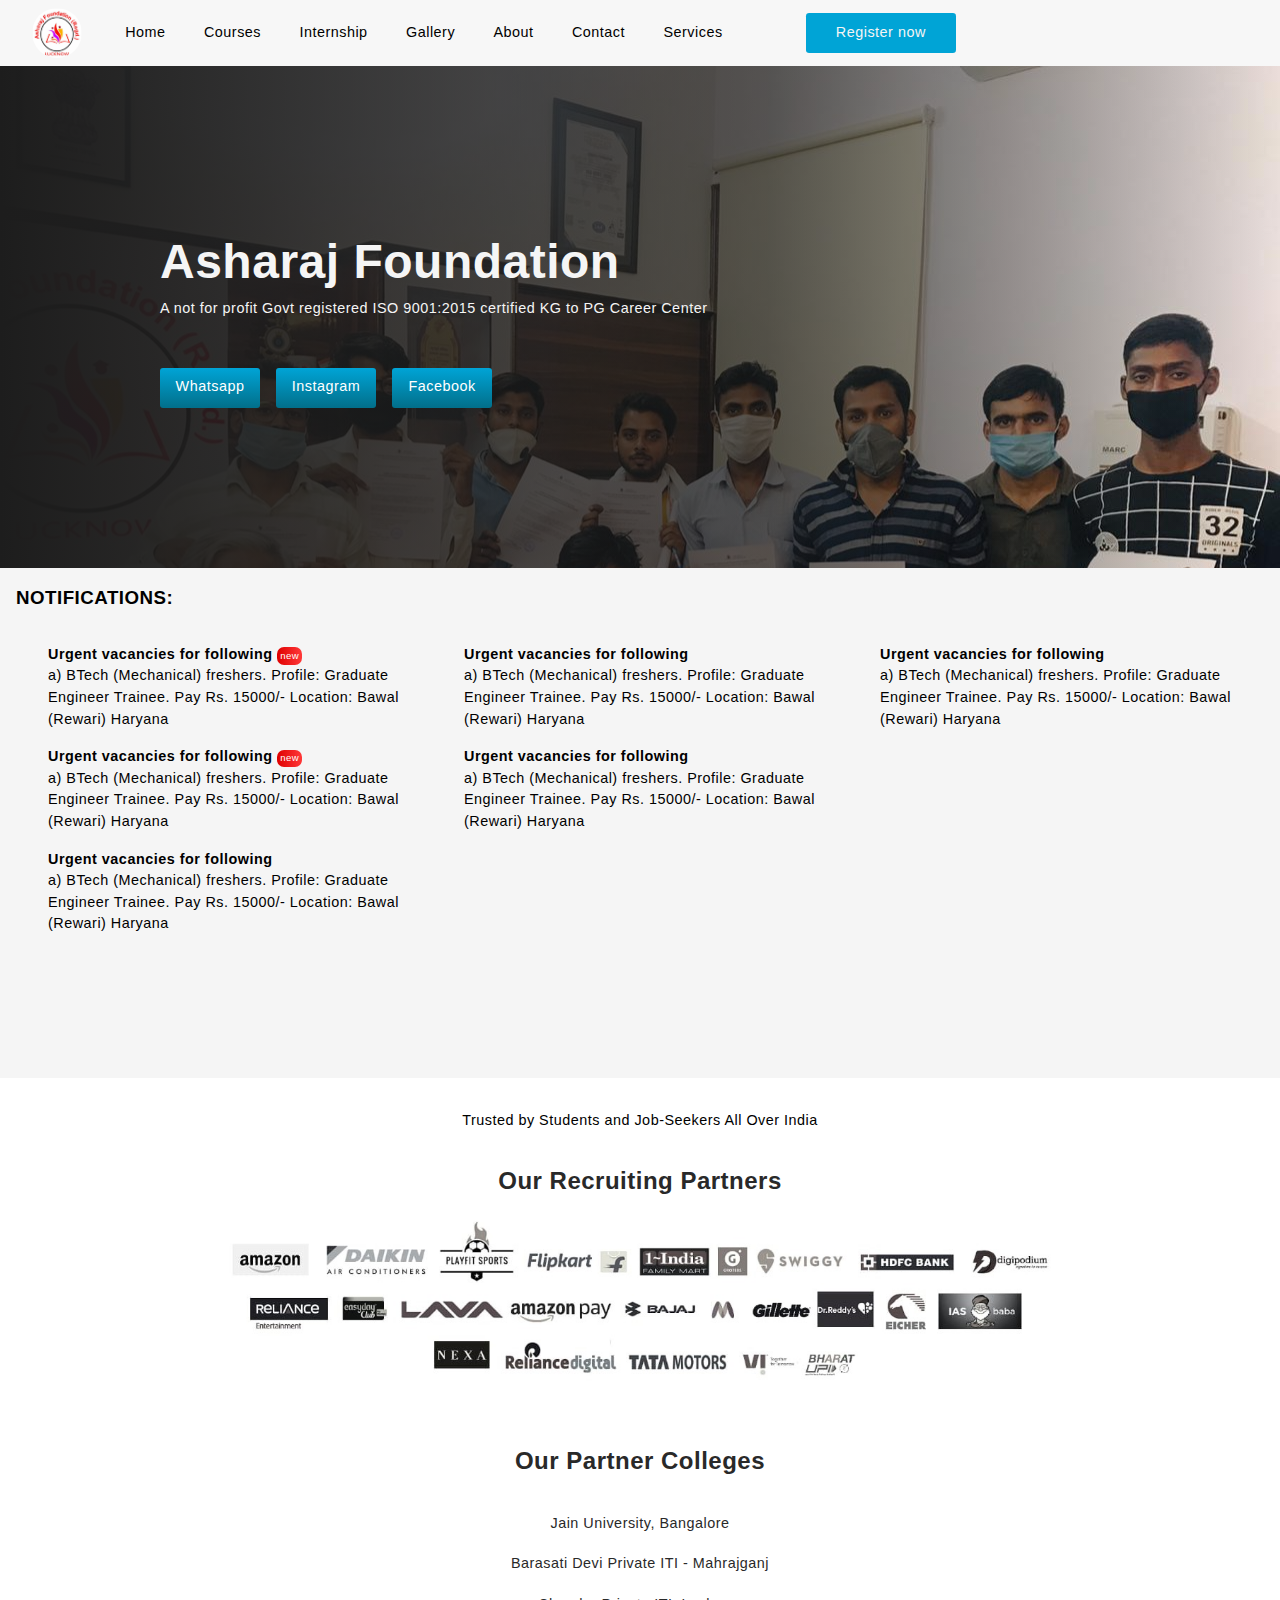
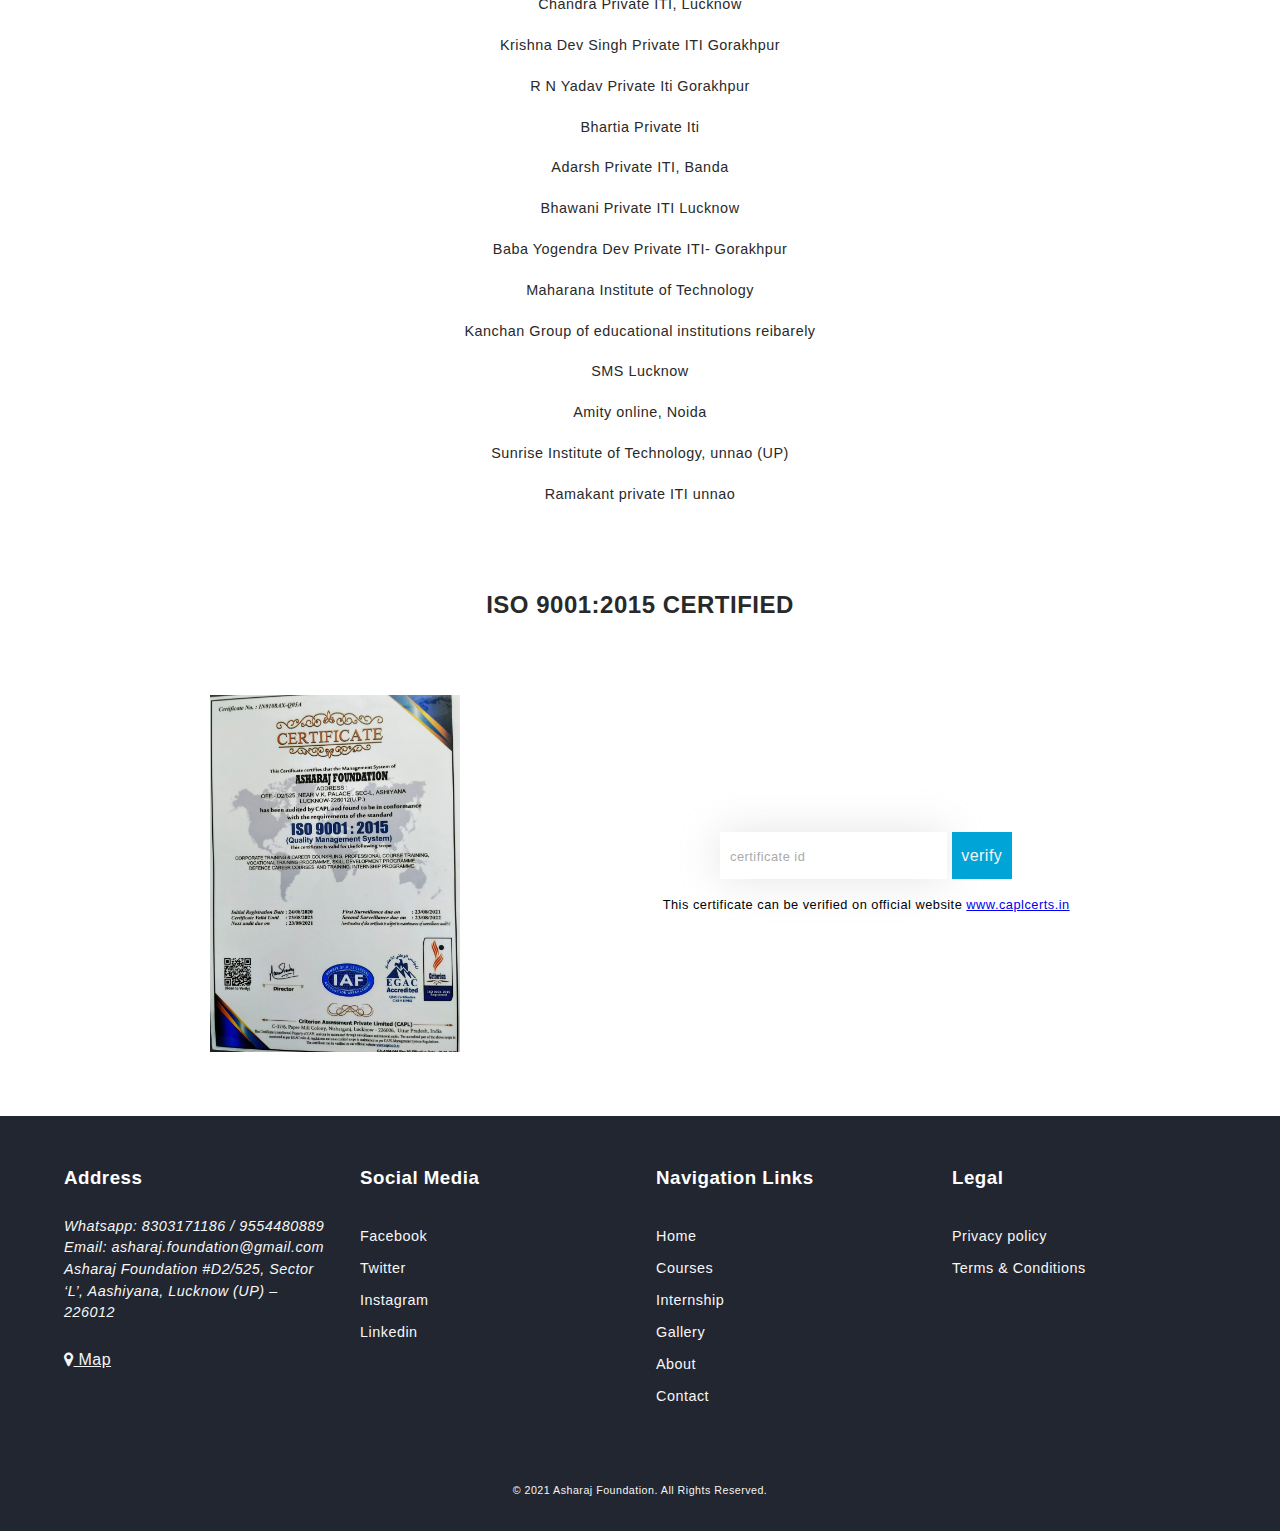
==== index.html @ 5488f3f4 "removed base href" ====
<!DOCTYPE html>
<html lang="en">
<head>
    <meta charset="UTF-8">
    <meta http-equiv="X-UA-Compatible" content="IE=edge">
    <meta name="viewport" content="width=device-width, initial-scale=1.0">
     <!-- <base href="/"> -->
    <link rel="icon" href="./img/redlogo.jpg">
    <link rel="stylesheet" href="https://cdnjs.cloudflare.com/ajax/libs/font-awesome/4.7.0/css/font-awesome.min.css">
    <link href="https://unpkg.com/aos@2.3.1/dist/aos.css" rel="stylesheet">
  
    <link href="./css/navbar.css" rel="stylesheet" type="text/css">
    <link href="./css/style.css" rel="stylesheet" type="text/css">

    <title>Asharaj Foundation | Home</title>
</head>
<body>
    <!-- header start -->
    <header>
        <section class="nav">
            <img src="./img/redlogo.jpg" width="50" height="50">
            <div id="nav">
                <button><a href="#" class="active nav-link" >Home</a></button>
                <button><a href="courses.html" class="nav-link">Courses</a></button>
                <button><a href="internship.html" class="nav-link">Internship</a></button>
                <button><a href="./gallery.html" class="nav-link">Gallery</a></button>
                <button><a href="./about.html" class="nav-link">About</a></button>
                <button><a href="./contact.html" class="nav-link">Contact</a></button>
                <button class="dropdown">
                    <a class="drop nav-link" href="#" >Services
                    <div class="dropCont">
                        <ul>
                            <li class="subDrop">AFCI
                               <ul class="subDropCont">
                                   <li>Sainik school coaching </li>
                                   <li>RIMC coaching</li>
                                   <li>All board coachings from 1 <sup>st</sup> to 12 <sup>th</sup> class</li>
                                   <li>Army/Navy/Air force coaching</li>
                                   <li>NDA/10+2 B. Tech/ IIT JEE coaching</li>
                                   <li>AFMC/NEET coaching</li>
                                   <li>AFCAT/SSB coaching</li>
                                   <li>CDS coaching</li>
                                   <li>competitive coaching</li>
                                   <li>Computer coaching</li>
                               </ul>
                            </li> 
                            <li class="subDrop">DHES
                                <!-- content goes here -->
                                <ul class="subDropCont">
                                    <li>Admission to ITI/Diploma in engineering courses</li>
                                    <li>Admission to UG courses</li>
                                    <li>Admission to PG program</li>
                                    <li>Online degree courses</li>
                                    <li>Distance learning courses</li>
                                    <li>Courses for working professionals</li>
                                   
                                </ul>
     
                            </li>
                            <li class="subDrop">CTPI
                                <!-- content goes here -->
                                <ul class="subDropCont">
                                   <li>High end technology courses for placement</li>
                                   <li>Summer training/winter training</li>
                                   <li>Internship opportunities</li>
                                   <li>Placement Training </li>
                                   <li>Career profiling</li>
                                   <li>Placement interviews</li>
                                   <li>Communication skills</li>
                                   <li>Soft skills training</li>
                                   
                                </ul>
                            </li>
                        </ul>
                        <!-- <button><a href="#">AFCI</a></button>
                        <button><a href="#">AFCI</a></button>
                        <button><a href="#">AFCI</a></button> -->
                    </div>
                   </a>
                
                </button>

               </ul>



            </div>

            <button class="regBtn" id="myBtn">Register now</button>
    
        </section>        
    </header>
    <!-- header end -->
   <!-- main section starts -->
    <main>
        <section class="heroSec">
            <div class="heroSecCont">
                <h1>Asharaj Foundation</h1>
                <p>A not for profit Govt registered ISO 9001:2015 certified KG to PG Career Center</p><br><br>
                <div class="socialBtn">
                    <button><a href="#">Whatsapp</a></button>
                    <button><a href="#">Instagram</a></button>
                    <button><a href="#">Facebook</a></button>
                </div>
            </div>
        </section>

      <section class="notif">
        <h3>NOTIFICATIONS:</h3>
        <section class="notifCon">
            <div class="col1">
                <div>
                    <h4>Urgent vacancies for following <button class="newUpdate">new</button></h4>
                    <p>a) BTech (Mechanical) freshers. Profile: Graduate Engineer Trainee. Pay Rs. 15000/- Location: Bawal (Rewari) Haryana</p>
                </div>
                <div>
                    <h4>Urgent vacancies for following <button class="newUpdate">new</button></h4>
                    <p>a) BTech (Mechanical) freshers. Profile: Graduate Engineer Trainee. Pay Rs. 15000/- Location: Bawal (Rewari) Haryana</p>
                </div>
                <div>
                    <h4>Urgent vacancies for following</h4>
                    <p>a) BTech (Mechanical) freshers. Profile: Graduate Engineer Trainee. Pay Rs. 15000/- Location: Bawal (Rewari) Haryana</p>
                </div>
                
               
            </div>
            <div class="col2">
                <div>
                    <h4>Urgent vacancies for following</h4>
                    <p>a) BTech (Mechanical) freshers. Profile: Graduate Engineer Trainee. Pay Rs. 15000/- Location: Bawal (Rewari) Haryana</p>
                </div>
                <div>
                    <h4>Urgent vacancies for following</h4>
                    <p>a) BTech (Mechanical) freshers. Profile: Graduate Engineer Trainee. Pay Rs. 15000/- Location: Bawal (Rewari) Haryana</p>
                </div>
            </div>
            <div class="col3">
                <div>
                    <h4>Urgent vacancies for following</h4>
                    <p>a) BTech (Mechanical) freshers. Profile: Graduate Engineer Trainee. Pay Rs. 15000/- Location: Bawal (Rewari) Haryana</p>
                </div>
            </div>       
        </section>
      </section>
     
      <section class="companies">
          <h4>Trusted by Students and Job-Seekers All Over India</h4>
          <h2>Our Recruiting Partners</h2>
          <img src="./img/bannerlogo2.jpeg" alt="companies" width="900">
      </section>
       
      <section id="partnerColleges" >
          <h2 class="partnerHeading">Our partner colleges</h2>
          <div class="partnerColleges">
            <p>Jain University, Bangalore</p>
            <p>Barasati Devi Private ITI - Mahrajganj</p>
            <p>Chandra Private ITI, Lucknow</p>
            <p>Krishna Dev Singh Private ITI Gorakhpur</p>
            <p>R N Yadav Private Iti Gorakhpur</p>
            <p>Bhartia Private Iti</p>
            <p>Adarsh Private ITI, Banda</p>
            <p>Bhawani Private ITI Lucknow</p>
            <p>Baba Yogendra Dev Private ITI- Gorakhpur</p>
            <p>Maharana Institute of Technology</p>
            <p>Kanchan Group of educational institutions reibarely</p>
            <p>SMS Lucknow</p>
            <p>Amity online, Noida</p>
            <p>Sunrise Institute of Technology, unnao (UP)</p>
            <p>Ramakant private ITI unnao</p>
          </div>
          
      </section>
        <h2 class="isoHeading">ISO 9001:2015 CERTIFIED</h2><br>
      <section class="certify">
        <img class="certificate" src="./img/iso.jpg" alt="iso certfied certificate" width="250" height="auto">

        <div class="certify-body">
            
            <!-- <div>
                <a href="#"><img src="./img/criterion_cropped.jpg" alt="criterian" width="100" height="auto"></a>
                
                <a href="#"><img src="./img/egac-IAF.jpg" alt="criterian" width="100" height="auto"></a>
               <a href="#"> <img src="./img/Master-IAF.png" alt="criterian" width="100" height="auto"></a>

            </div><br> -->
            
           <div class="certify-verify">
               <input type="text" placeholder="certificate id" class="certificateId">
               
               <button class="idSubmit" type="submit">verify</button>
           </div>
            <div class="certify-official">
                <p class="caplcerts">This certificate can be verified on official website <a href="www.caplcerts.in">www.caplcerts.in</a> </p>
            </div>
        </div>
       
          
       
    </section>
    </main>

    <div data-aos="fade-up" class="quickAccessBar">
       <button>Book a session</button> 
    </div>
    <!-- main ends -->

    <!-- modal -->
<!-- <button id="myBtn">ask?</button> -->

<!-- The Modal -->
<div id="myModal" class="modal">

  <!-- Modal content -->
  <div  class="modal-content">
    <span class="close">&times;</span>
   <form action="./register.php" method="POST" id="enquiryform">
       <p>Name:</p>
       <input type="text" placeholder="full name" name='name'>
       <p>Course/highest qualification:</p>
       <input type="text" placeholder="course/highest qualification" name='course' list="qualifications">
       <datalist id="qualifications">
           <option value="job seeker"></option>
           <option value="class 1"></option>
           <option value="class 2"></option>
           <option value="class 3"></option> <option value="class 4"></option>
           <option value="class 5"></option>
           <option value="class 6"></option>
           <option value="class 7"></option>
           <option value="class 8"></option>
           <option value="class 9"></option>
           <option value="class 10"></option>
           <option value="11"></option>
           <option value="12"></option>
           <option value="IIT JEE"></option>
           <option value="NEET"></option>
           <option value="RIMC"></option>
           <option value="SAINIK SCHOOL ENTRANCE"></option>
       </datalist>
       <p>Year of passing:</p>
       <input type="text" placeholder="year of passing" list="yearofpassing" name='yop'>
       <datalist id="yearofpassing">
           <option value="2010">2010</option>
           <option value="2011">2011</option>
           <option value="2012">2012</option>
           <option value="2013">2013</option>
           <option value="2014">2014</option>
           <option value="2015">2015</option>
           <option value="2016">2016</option>
           <option value="2017">2017</option>
           <option value="2018">2018</option>
           <option value="2019">2019</option>
           <option value="2020">2020</option>
           <option value="2021">2021</option>
           <option value="2022">2022</option>
           <option value="2023">2023</option>
           <option value="2024">2024</option>
           <option value="2025">2025</option>
         
       </datalist>
      
        <!-- <select name="yearofpassing" id="yearofpassing">

            <option value="2017">2017</option>
            <option value="2018">2018</option>
            <option value="2019">2019</option>
            <option value="2020">2020</option>
            <option value="2021">2021</option>
            <option value="2022">2022</option>
            <option value="2023">2023</option>
            <option value="2024">2024</option>
        </select> -->
        <p>Last college/school name :</p>
       <input type="text" placeholder="last college/school name" name='school'>
       <p>Email:</p>
       <input type="email" placeholder="email" name='email'> 
       <p>Phone(prefferably whatsapp):</p>
       <input type="tel" placeholder="phone with whatsapp" name='phone'>
       <p>Message:</p>
       <textarea name="message" id="message" cols="30" rows="10" placeholder="message.." name='message'></textarea>
       <input type="submit">
   </form>
  </div>

</div>
    <!-- footer starts -->
    <footer class="footer">
        <section>
            <div class="col1">
                <h3>Address</h3><br>
                <address>
                   
                        Whatsapp: 8303171186 / 9554480889 <br>
                        Email: asharaj.foundation@gmail.com
                        Asharaj Foundation #D2/525, Sector ‘L’, Aashiyana,
                         Lucknow (UP) – 226012
                    
                </address><br>
                <div>
                   <a class="map" href="https://maps.app.goo.gl/HieJciq8GFMQiirFA" target="_blank">  <i class="fa fa-map-marker" aria-hidden="true"></i> Map</a>
                </div>
            </div>
            <div class="col2">
                <h3>Social Media</h3><br>
                <div class="footerSocial">
                    <ul>
                        <li><a href="#"> Facebook</a></li>
                        <li><a href="#">  Twitter</a></li>
                        <li><a href="#">Instagram</a></li>
                        <li><a href="#"> Linkedin</a></li>
                    </ul>
                </div>
            </div>
            <div class="col3">
                <h3>Navigation Links</h3><br>
                <div class="footerNav">
                    <ul>
                        <li><a href="javascript:void(0)">Home</a></li>
                        <li><a href="./courses.html">Courses</a></li>
                        <li><a href="./internship.html">Internship</a></li>
                        <li><a href="./gallery.html">Gallery</a></li>
                        <li><a href="./about.html">About</a></li>
                        <li><a href="./contact.html">Contact</a></li>
                    </ul>
                </div>
            </div>    

            <div class="col4">
                <h3>Legal</h3><br>
                <div class="footerNav">
                    <ul>
                        <li><a href="#">Privacy policy</a></li>
                        <li><a href="#">Terms & Conditions</a></li>
                        
                    </ul>
                 </div>
            </div>     
            
        </section><br>
         <p class="copyright"><small>&copy; 2021 Asharaj Foundation. All Rights Reserved.</small><p/>
    </footer>



     
    <script src="./js/enquiryModal.js"></script>
    <script src="https://unpkg.com/aos@2.3.1/dist/aos.js"></script>
    <script>
        AOS.init();
      </script>
</body>
</html>
---- css/navbar.css ----
*{
    margin: 0;
    padding: 0;
    box-sizing: border-box;
    line-height: 1.5;
    letter-spacing: 0.5px;
    font-family: 'Segoe UI', Tahoma, Geneva, Verdana, sans-serif;
}
:root{
    --nav-item-font-size: 0.9rem;
}
/* body::-webkit-scrollbar{
    width: 0rem;
} */
:root{
    --primary:rgb(0, 164, 214);
}
.nav{
    padding:0.5rem 2rem;
    display: flex;
    flex-direction: row;
    justify-content: left;
    align-items: center;
    background: #f7f7f7; 
    z-index: 9999;
}
.nav img{
    border-radius: 50%;

}
#nav{
    display: flex;
    gap: 2rem;
    flex-direction: row;
    flex-wrap: wrap;
    margin-left: 2.5rem;

}
#nav .active:visited{
    color: var(--primary);
   
}
#nav button{
    background: none;
    border: none;
}
#nav button .nav-link{
    padding: 1rem 0.2rem;
    text-decoration: none;
    font-size: var(--nav-item-font-size);
    color:black;
    text-transform:capitalize;
    
}
#nav button .nav-link:hover{
    color: var(--primary);
}
.regBtn{
    background: var(--primary);
    /* background:linear-gradient(rgb(0, 164, 214), rgb(2, 111, 138)); */
    border: none;
    padding:0.6rem;
    color: whitesmoke;
    font-size: 0.9rem;
    cursor: pointer;
    margin-left: 5rem;
    width: 150px;
    border-radius: 0.2rem;
}

.dropCont{
    display: none;
    background: whitesmoke;
    /* box-shadow: 1px 1px 30px -10px; */
    position: absolute;
    top: 60px;
    z-index: 99999;
    width: 150px;
}
.dropCont ul{
    list-style-type: none;
    text-align: left;
}
.dropCont ul li{
    color: black;
    padding:0.5rem 1rem;
    margin: 0.3rem 0rem;
}
.dropCont ul li:hover{
    color: rgb(255, 255, 255);
    background: var(--primary);
}
.drop:hover .dropCont{
    display: block;

}
.subDropCont{
    display: none;
    background: whitesmoke;
    position: absolute;
    top: 0px;
    left: 151px;
    z-index: 99999;
    width: 300px;
    list-style-type:disc;
    text-align: left;
    padding: 0.5rem 1rem;
}
.subDropCont li{
    font-size: 0.8rem;
    color: black;
}
.subDrop:hover .subDropCont{
    display: block;
}
/* footer */
.footer{
    background: rgb(34, 38, 48);
    padding: 2rem;
}
.copyright{
    text-align: center;
    color: whitesmoke;
    margin-top: 1.5rem;
    font-size: 0.8rem;
}
.footer section{
    display: flex;
    flex-direction: row;
    flex-wrap: wrap;
    gap:2rem;
    padding: 1rem 2rem;
    
}
.footer .col1 h3, .footer .col2 h3, .footer .col3 h3, .footer .col4 h3{
    color: rgb(255, 255, 255);
}
.footer .col1 address{
    line-height: 1.5;
    font-size: 0.9rem;
    color: #f7f7f7;
}
.footer section div{
    color: white;
    height: fit-content;
    flex: 1;
}
.footerSocial ul, .footerNav ul{
    list-style-type: none;
}
.footerSocial ul li>a, .footerNav ul li>a{
    text-decoration: none;
    color: #f7f7f7;
    font-size: 0.9rem;
}
.footerSocial ul li, .footerNav ul li{
   margin: 0.5rem 0;
}
.footerSocial ul li a:hover, .footerNav ul li a:hover{
    color: gray;
    transition: all 500ms;
    transition-timing-function: ease-out;
 }
.map {
    color: whitesmoke;
}

@media screen and (min-width:300px) and (max-width:460px) {
    .nav{
        display: flex;
        flex-direction: column;
        gap: 2rem;
        padding: 0.5rem 0 1rem 2rem;
        height: 100%;
        width: 100%;
        align-items: flex-start;
    }
    #nav{
        display: flex;
        flex-direction: column;
        margin: 0;
        align-items: flex-start;
    }
    .regBtn{
        margin: 0;
    }
    #nav button a{
        text-decoration: none;
        font-size: 1rem;
      
    }
    /* footer */
.footer{
    background: rgb(16, 27, 53);
    padding: 0.4rem 0;
}
.copyright{
    margin:0rem;
    padding: 0.3rem;
    font-size: 0.8rem;
}
.footer section{
    padding: 1rem;
    
}

}
---- css/style.css ----
/* @media screen and (min-width:300px) and (max-width:460px){
    .heroSec{
        background: linear-gradient(to right,rgba(10, 10, 10,0.5) 50%,transparent), url('../img/about.jpg');
         background-blend-mode: darken;
        background-repeat: no-repeat;
        background-size:cover; 
        height: auto;
        
    }
    .heroSec .heroSecCont{
        display: flex;
        flex-direction: column;
        align-items: center;
        justify-content: space-evenly;
        margin: 0;
        padding: 1rem;
        height: 100vh;
        text-align: center;
    }
    .heroSecCont h1{
        font-size:2rem;
    }
    .heroSecCont p{
        font-size: 0.9rem;
        line-height: 1.5;
    }
    .heroSecCont .socialBtn{
        display: flex;
        flex-direction: row;
        flex-wrap: wrap;
        justify-content: center;
        gap: 1rem;
    }
    .heroSecCont .socialBtn button a {
       font-size: 0.9rem;
       padding: 0;
       
    }
    .notif{
        padding: 1rem 0.2rem;
    }
    .notif h2{
        font-size: 1rem;
        text-align: center;
    }
    .notifCon{
        display: flex;
        flex-direction:column;
        align-items: center;
        height:70vh; 
    }
    .notifCon div{
        margin: 0.5rem 0.2rem;
    }
    .notifCon .col1 div,.notifCon .col2 div,.notifCon .col3 div {
        font-size: 0.9rem;
    }
.companies h3{
    padding: 1rem;
    font-size: 1.2rem;
}
.companies h2{
    padding: 1rem;
    font-size: 1rem;
}
    .quickAccessBar button{
        font-size: 0.8rem;
        padding: 0.3rem;
    }
    .quickAccessBar{
        background: rgb(233, 0, 0);
        position: fixed;
        right: 2px;
        bottom:2px;
    }
    .partnerHeading{
       font-size: 1.2rem;
    }
    #partnerColleges{
        background:linear-gradient(to bottom right, rgb(0, 164, 214) 80%, rgb(2, 111, 138) 20%);
    }
    .partnerColleges{
         display: flex;
         flex-direction:column;
         align-items: center;
          padding: 1.2rem;  
    }
    .partnerColleges p{
        font-size: 1rem;
        text-align: center;
    }
    .isoHeading{
        font-size: 1.2rem;
    }
    .certify{
        display: flex;
        flex-direction:column;
        gap: 1.5rem;
        justify-content: space-evenly;
        align-items: flex-start;
    }
    .certify .certificate{
        margin: auto;
    }
    .certify .caplcerts{
        font-size: 0.8rem;
    }
    .certificateId{
        padding: 0.5rem 0.6rem;
        font-size: 0.9rem;
    }
    .idSubmit{
        font-size: 0.9rem;
    }


 } */
*{
    font-family: 'Segoe UI', Tahoma, Geneva, Verdana, sans-serif;
}
 html, body{
    height: 100%;
}
body{
    margin: 0;
    padding: 0;
    box-sizing: border-box;
}
 /* hero section */
 :root{
     --h2-headings-color: rgb(41,41,41);
 }
.heroSec{
    background: linear-gradient(to right,rgba(10, 10, 10,0.5) 60%,transparent), url('../img/about.jpg');
     background-blend-mode: darken;
    background-repeat: no-repeat;
    background-size:cover; 
    /* height: 100vh; */
    
}
.heroSec .heroSecCont{
    position:relative;
    top: 0px;
    height: 100%;
    display: block;
    padding: 10rem 10rem;
    color: whitesmoke;
    background: linear-gradient(to right,rgb(29, 29, 29),transparent);
}
.heroSecCont h1{
    font-size:3rem;
}
.heroSecCont p{
    font-size: 0.9rem;
}
.heroSecCont .socialBtn{
    display: flex;
    gap: 1rem;
}
.heroSecCont .socialBtn button {
    width: 100px;
    height: 40px;
    border-radius: 3px;
    border: none;
    background:linear-gradient(rgb(0, 164, 214), rgb(2, 111, 138));
 }
.heroSecCont .socialBtn button a {
   color: white;
   font-size: 0.9rem;
   text-decoration: none;
   padding: 0.4rem;
}
/* main */
.notif{
    background:whitesmoke;
    padding: 1rem;
}
.notifCon{
    display: flex;
    flex-direction:row;
    height:50vh;
    overflow-y: scroll;  
   
}
.notifCon div{
    margin: 1rem;
}
.notifCon .col1 div,.notifCon .col2 div,.notifCon .col3 div {
    font-size: 0.9rem;
}

.newUpdate{
    background: linear-gradient(to right,rgb(223, 0, 0),rgb(255, 57, 57));
    border: none;
    font-size: 0.6rem;
    padding: 0.1rem 0.2rem;
    border-radius: 7px;
    color: white;
    animation-name: notif;
    animation-duration: 300ms;
    animation-iteration-count: infinite;
}

.companies{
    text-align: center;
   padding: 1rem 0rem 1rem 0;
    
}
.companies h4{
    padding: 1rem;
    font-weight: 400;
    font-size: 0.9rem;
   
}
.companies h2{
    padding: 1rem;
    color: rgb(41, 41, 41);
    font-weight: 700;
}
.quickAccessBar button{
    background: none;
    border: none;
    color: whitesmoke;
    font-size: 1rem;
    font-weight: 600;
    padding: 0.4rem;
}
.quickAccessBar{
    background: rgb(233, 0, 0);
    position: fixed;
    right: 10px;
    bottom:10px;
    writing-mode: horizontal-tb;
    transform: rotate(0deg);
    border-radius: 0.5rem 0.5rem 0 0;
}
.isoHeading{
    text-align: center;
    padding: 3rem 0;
    color: var(--h2-headings-color);
}
.certify{
    display: flex;
    flex-direction:row;
    flex-wrap: wrap;
    gap: 1.5rem;
    padding: 0rem 2rem 4rem 2rem;
    justify-content: space-evenly;
    align-items: center;
}
.certify .certificate{
    max-width: 100%;
    width: 250px;
    height: auto;
    /* box-shadow: 0px 0px 40px rgba(184, 184, 184,0.7); */
}
.certify .certify-body{
    display: flex;
    flex-direction: column;
    align-items: center;
    justify-content: space-between;
    gap: 1rem;
}
.certify .certify-official p{
    font-size: 0.8rem;
}
.partnerHeading{
    text-transform: capitalize;
    font-weight: 700;
    padding-top: 2rem;
    text-align: center;
    color: rgb(41, 41, 41);
}
/* #partnerColleges{
    background:linear-gradient(to bottom right, rgb(0, 164, 214) 20%, rgb(2, 111, 138) 50%);
} */
.partnerColleges{
     display: flex;
     flex-direction:column;
     gap: 0rem;
     align-items: center;
      padding: 1.5rem 0;  
}
.partnerColleges p{
    font-size: 0.9rem;
    margin:0.6rem 0 ;
    text-align: left;
    color: rgb(41, 41, 41);
}
.certify .caplcerts{
    font-size: 1rem;
}
.certificateId{
    padding: 0.7rem 0.6rem;
    font-size: 1rem;
    border: none;
    box-shadow: 0px 0px 40px rgba(221, 221, 221, 0.8);
}
.certificateId::placeholder{
    color: rgb(170, 170, 170);
    font-size: 0.8rem;
}
.certificateId:focus{
    outline: none;
}
.idSubmit{
    padding: 0.7rem 0.6rem;
    background: var(--primary);
    border: 0px solid var(--primary);
    color: whitesmoke;
    font-size: 1rem;
    cursor: pointer;
}
/* The Modal (background) */
/* #myBtn{
    background:red;
    color: rgb(255, 255, 255);
    box-shadow: 1px 1px 5px -5px;
    border: none;
    border-radius: 50% 50% 50% 50%;
    padding: 0.6rem 0.3rem;
    font-size: 1.125rem;
    font-weight: 600;
    position: fixed;
    bottom: 30px;
    left: 30px;
} */
.modal {
    display: none; /* Hidden by default */
    position: fixed; /* Stay in place */
    z-index: 999; /* Sit on top */
    padding-top: 15px; /* Location of the box */
    left: 0;
    top: 0;
    width: 100%; /* Full width */
    height: 100%; /* Full height */
    overflow: auto; /* Enable scroll if needed */
    background-color: rgb(0,0,0); /* Fallback color */
    background-color: rgba(0,0,0,0.4); /* Black w/ opacity */
    transition: all 1s;
  }
  /* Modal Content */
  .modal-content {
    /* background-color:var(--primary); */
    background: white;
    margin: auto;
    padding: 20px;
    width: 60%;
  }
  .modal-content #enquiryform{
      width: 80%;
      margin: 2rem auto 1rem auto;
      display: flex;
      flex-direction: column;
  }
  .modal-content #enquiryform p{
    color: rgb(41, 41, 41);
    font-size: 0.9rem;
}
  .modal-content #enquiryform input{
      padding: 0.5rem 0.5rem;
      font-size: 0.8rem;
      margin: 0.5rem 0 0.5rem 0;
      background: white;
      border-radius: 3px;
      /* box-shadow: 0px 0px 30px rgba(221, 221, 221, 0.6); */
      border: 1px solid #dddddd;
    
  }
  .modal-content #enquiryform input:focus{
    border:1px solid var(--primary);
    outline: none;
}
  .modal-content #enquiryform input::placeholder{
    color: #dddddd;
    font-size: 0.75rem;
    font-weight: 200;
}
  .modal-content #enquiryform input[type="submit"]{
    padding: 0.6rem 0.5rem;
    margin: 0.4rem 0 0.4rem 0;
    background: var(--primary);
    border: none;
    color: white;
    font-size: 0.9rem;
    width: 100px;
    cursor: pointer;
    /* box-shadow: 0px 0px 30px rgba(221, 221, 221, 0.8); */
}
textarea{
     border:1px solid #dddddd;
      margin: 0.4rem 0;
      padding: 0.6rem;
      resize: none;
      font-size: 1rem;
      border-radius: 3px;
      background: white;
      /* box-shadow: 0px 0px 30px rgba(221, 221, 221, 0.8); */
  }
  textarea:focus{
      border:1px solid var(--primary);
      outline: none;
  }
  textarea::placeholder{
    color: #dddddd;
    font-size: 0.75rem;
  }
  /* The Close Button */
  .close {
    /* color: var(--primary); */
    float: right;
    font-size: 0.9rem;
    font-weight: bold;
  }
  
  .close:hover,
  .close:focus {
    color: var(--primary);
    text-decoration: none;
    cursor: pointer;
  }
 /* animations */
 @keyframes notif{
     0%{
        background: linear-gradient(to right,rgb(223, 0, 0),rgb(255, 57, 57));
     }
     100%{
        background: linear-gradient(to right,rgb(4, 112, 139),rgb(255, 57, 57));
     }
 }
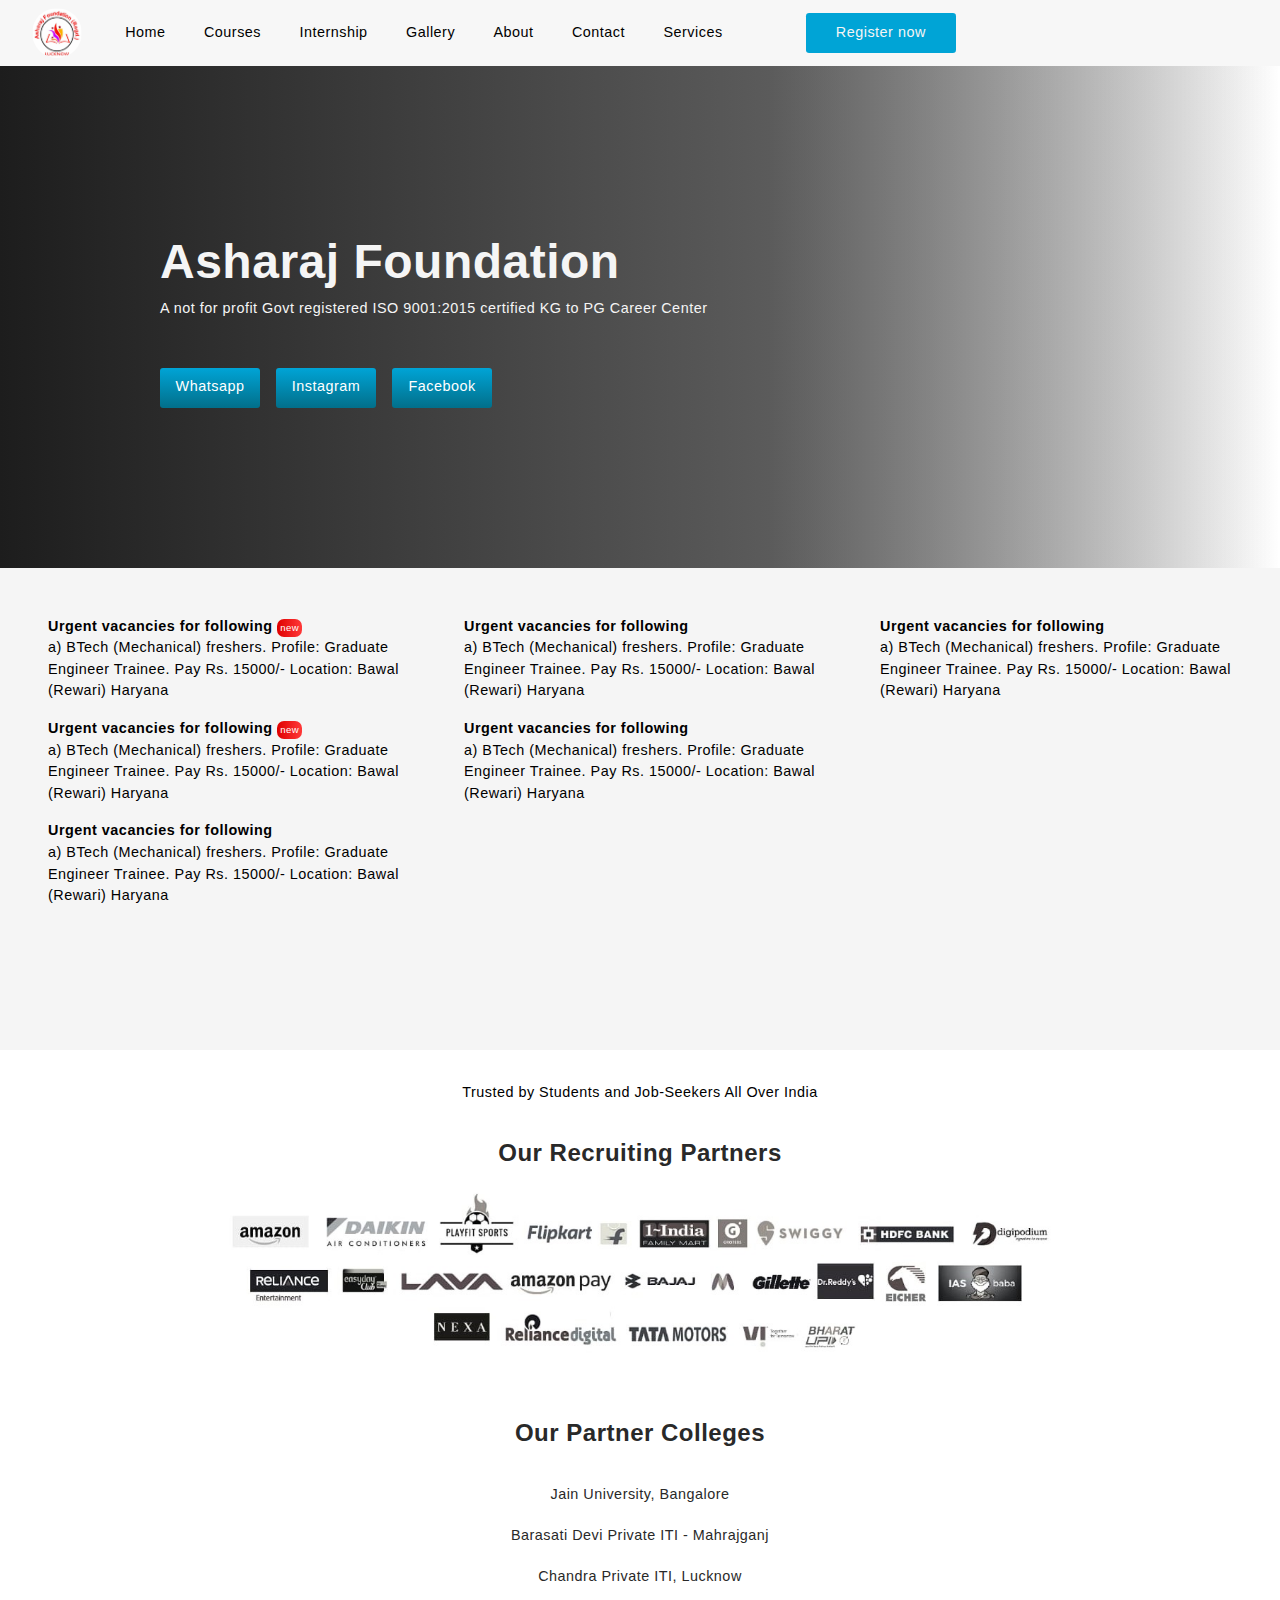
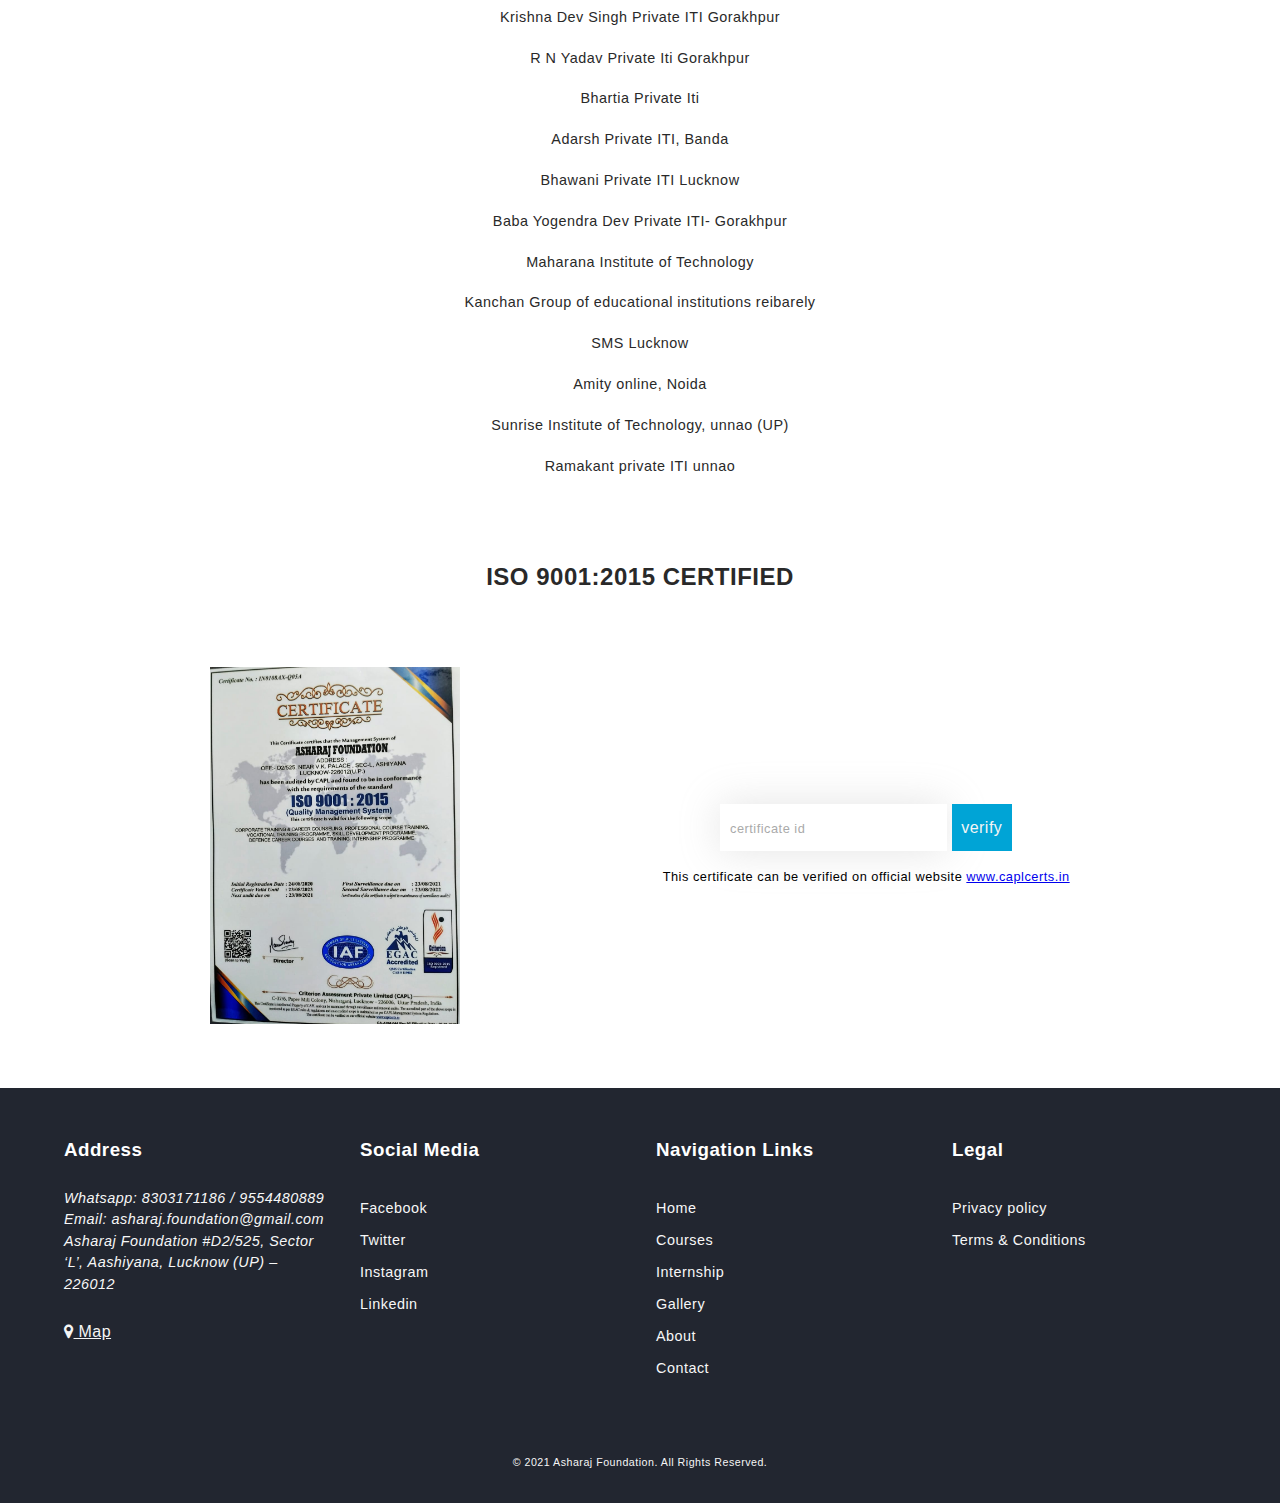
==== commit 62063ff5: "updated home img" ====
--- a/index.html
+++ b/index.html
@@ -19,6 +19,7 @@
     <header>
         <section class="nav">
             <img src="./img/redlogo.jpg" width="50" height="50">
+            <!-- <img src="./img/DSC01027.JPG" > -->
             <div id="nav">
                 <button><a href="#" class="active nav-link" >Home</a></button>
                 <button><a href="courses.html" class="nav-link">Courses</a></button>
@@ -106,7 +107,7 @@
         </section>
 
       <section class="notif">
-        <h3>NOTIFICATIONS:</h3>
+        <!-- <h3>NOTIFICATIONS:</h3> -->
         <section class="notifCon">
             <div class="col1">
                 <div>
--- a/css/style.css
+++ b/css/style.css
@@ -132,7 +132,7 @@
      --h2-headings-color: rgb(41,41,41);
  }
 .heroSec{
-    background: linear-gradient(to right,rgba(10, 10, 10,0.5) 60%,transparent), url('../img/about.jpg');
+    background: linear-gradient(to right,rgba(10, 10, 10,0.5) 60%,transparent), url('../img/DSC01027.JPG');
      background-blend-mode: darken;
     background-repeat: no-repeat;
     background-size:cover; 
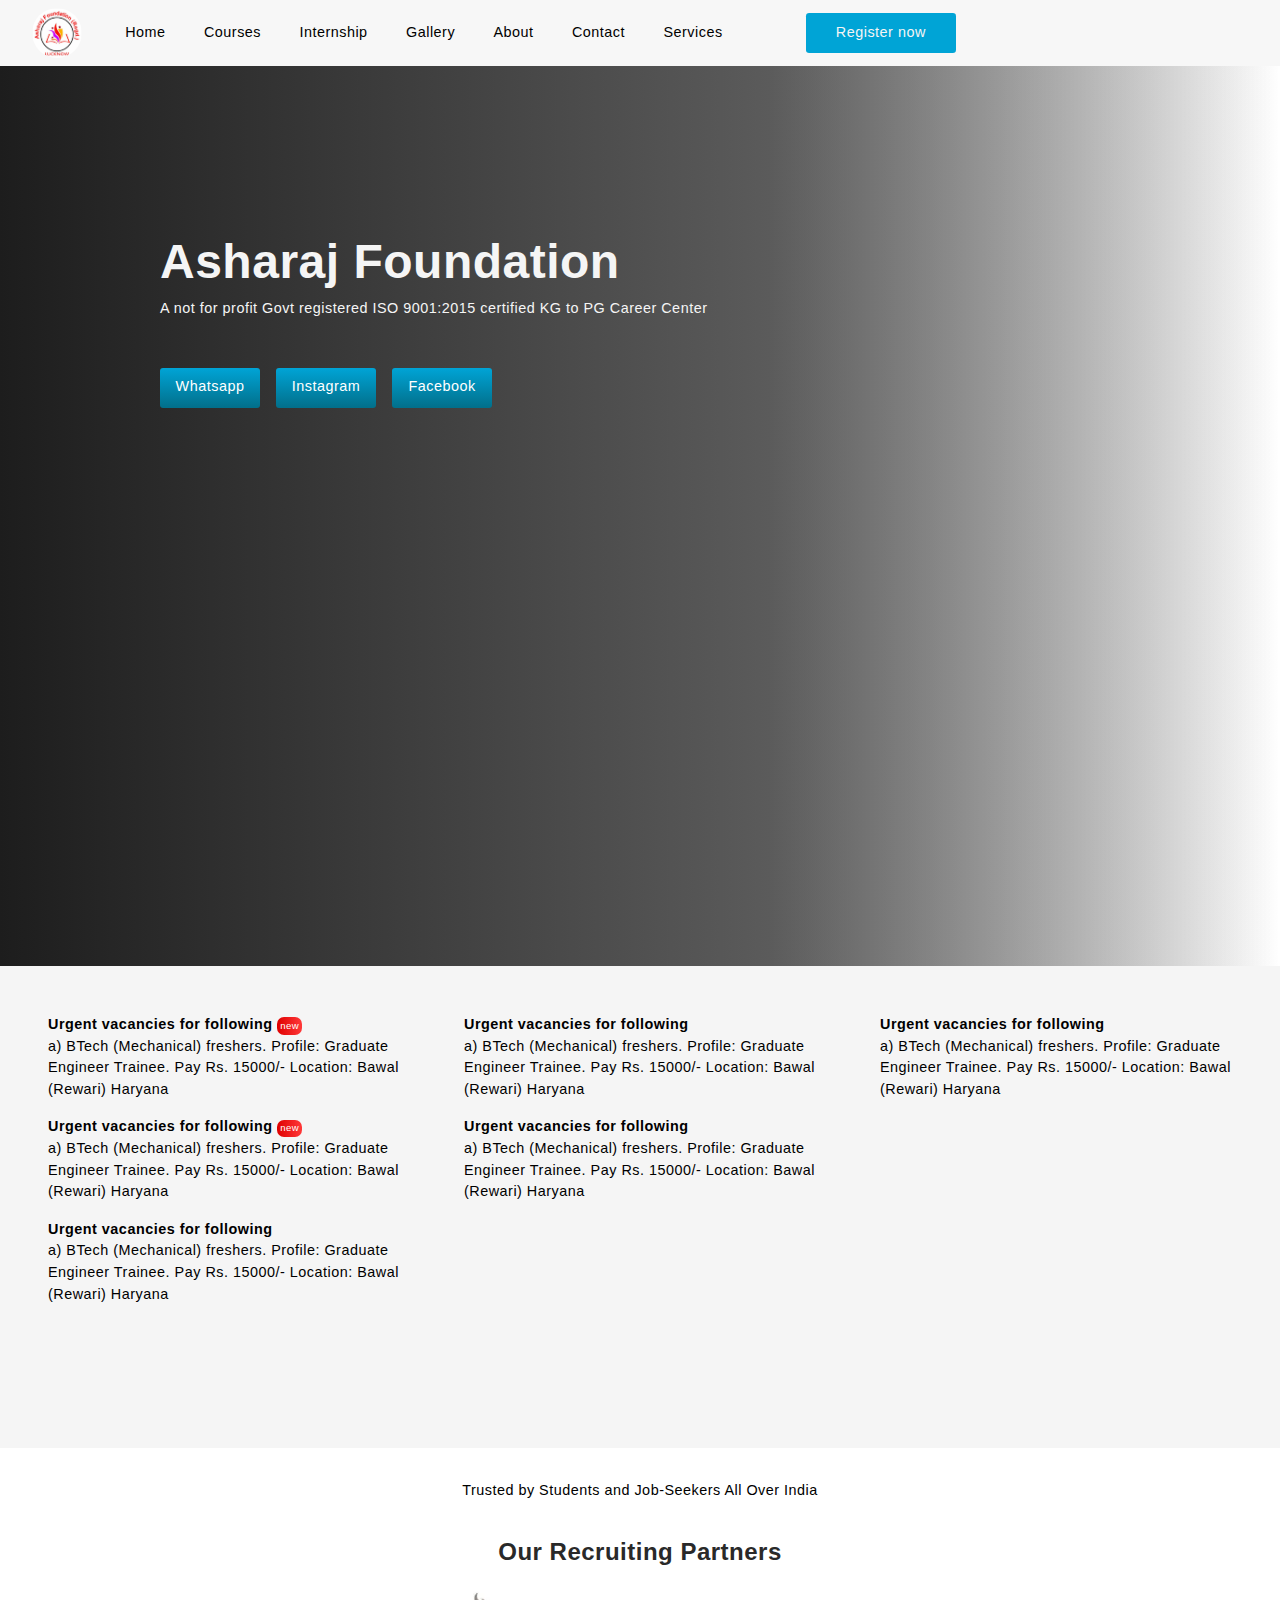
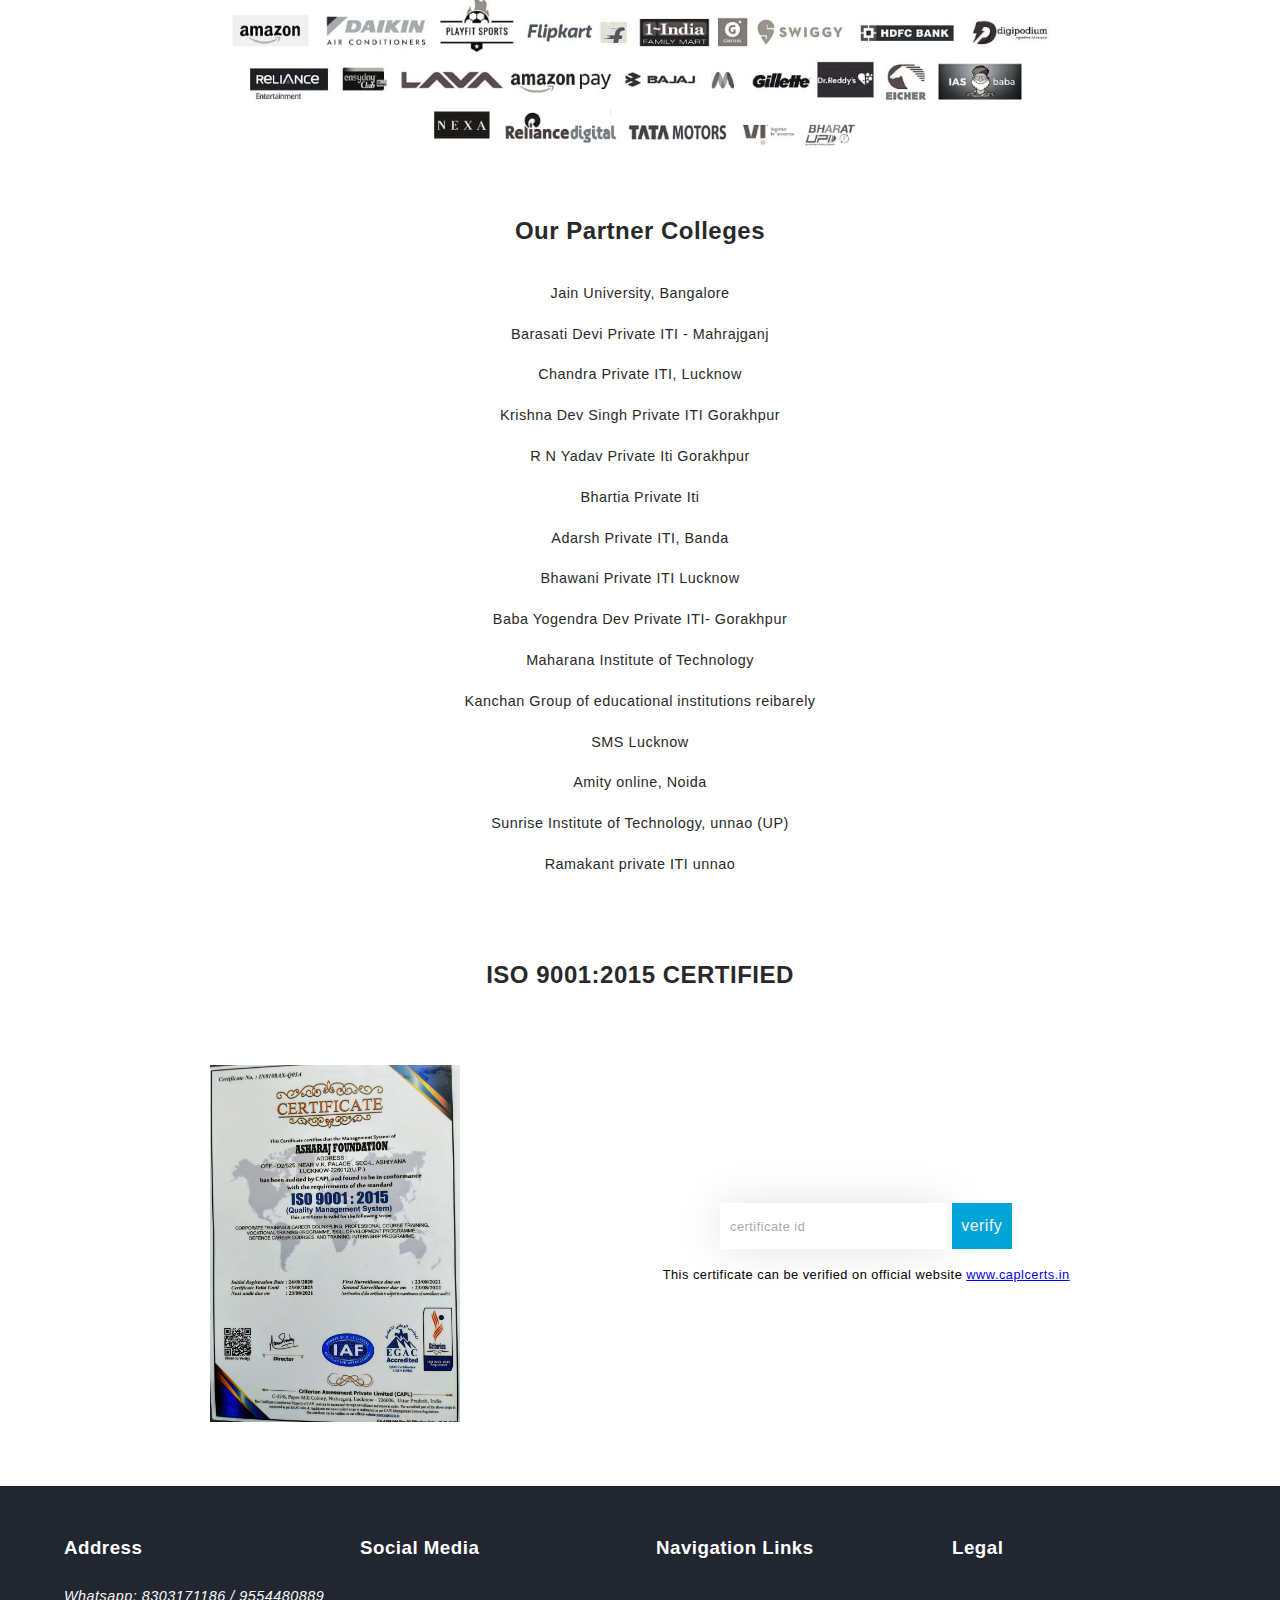
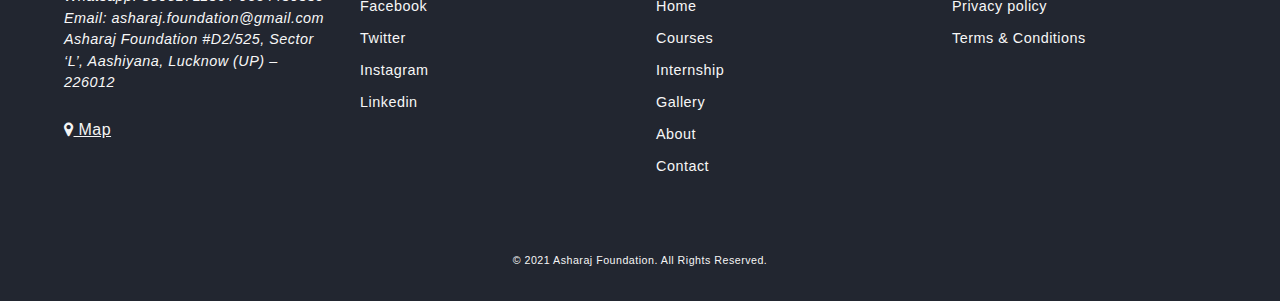
==== commit 561ba6c2: "little changes" ====
--- a/index.html
+++ b/index.html
@@ -99,9 +99,9 @@
                 <h1>Asharaj Foundation</h1>
                 <p>A not for profit Govt registered ISO 9001:2015 certified KG to PG Career Center</p><br><br>
                 <div class="socialBtn">
-                    <button><a href="#">Whatsapp</a></button>
-                    <button><a href="#">Instagram</a></button>
-                    <button><a href="#">Facebook</a></button>
+                    <button><a href="https://chat.whatsapp.com/GUL0TPI1Z1P62olSW5cxIC">Whatsapp</a></button>
+                    <button><a href="https://www.instagram.com/asharajsociety/">Instagram</a></button>
+                    <button><a href="https://m.facebook.com/100571021349063/">Facebook</a></button>
                 </div>
             </div>
         </section>
@@ -200,9 +200,10 @@
     </section>
     </main>
 
-    <div data-aos="fade-up" class="quickAccessBar">
+
+    <!-- <div data-aos="fade-up" class="quickAccessBar">
        <button>Book a session</button> 
-    </div>
+    </div> -->
     <!-- main ends -->
 
     <!-- modal -->
@@ -304,10 +305,10 @@
                 <h3>Social Media</h3><br>
                 <div class="footerSocial">
                     <ul>
-                        <li><a href="#"> Facebook</a></li>
-                        <li><a href="#">  Twitter</a></li>
-                        <li><a href="#">Instagram</a></li>
-                        <li><a href="#"> Linkedin</a></li>
+                        <li><a href="https://m.facebook.com/100571021349063/"> Facebook</a></li>
+                        <li><a href="https://twitter.com/AsharajSociety?t=4kDJHXXOHeEkjSIj-gXu8w&s=08">  Twitter</a></li>
+                        <li><a href="https://www.instagram.com/asharajsociety/">Instagram</a></li>
+                        <li><a href="https://www.linkedin.com/company/asharajfoundation"> Linkedin</a></li>
                     </ul>
                 </div>
             </div>
@@ -348,5 +349,10 @@
     <script>
         AOS.init();
       </script>
+    <!-- <script type="module">
+        import Swiper from 'https://unpkg.com/swiper@8/swiper-bundle.esm.browser.min.js'
+      
+        const swiper = new Swiper(...);
+      </script> -->
 </body>
 </html>--- a/css/style.css
+++ b/css/style.css
@@ -136,7 +136,7 @@
      background-blend-mode: darken;
     background-repeat: no-repeat;
     background-size:cover; 
-    /* height: 100vh; */
+    height: 100vh;
     
 }
 .heroSec .heroSecCont{
@@ -420,6 +420,7 @@
     text-decoration: none;
     cursor: pointer;
   }
+
  /* animations */
  @keyframes notif{
      0%{
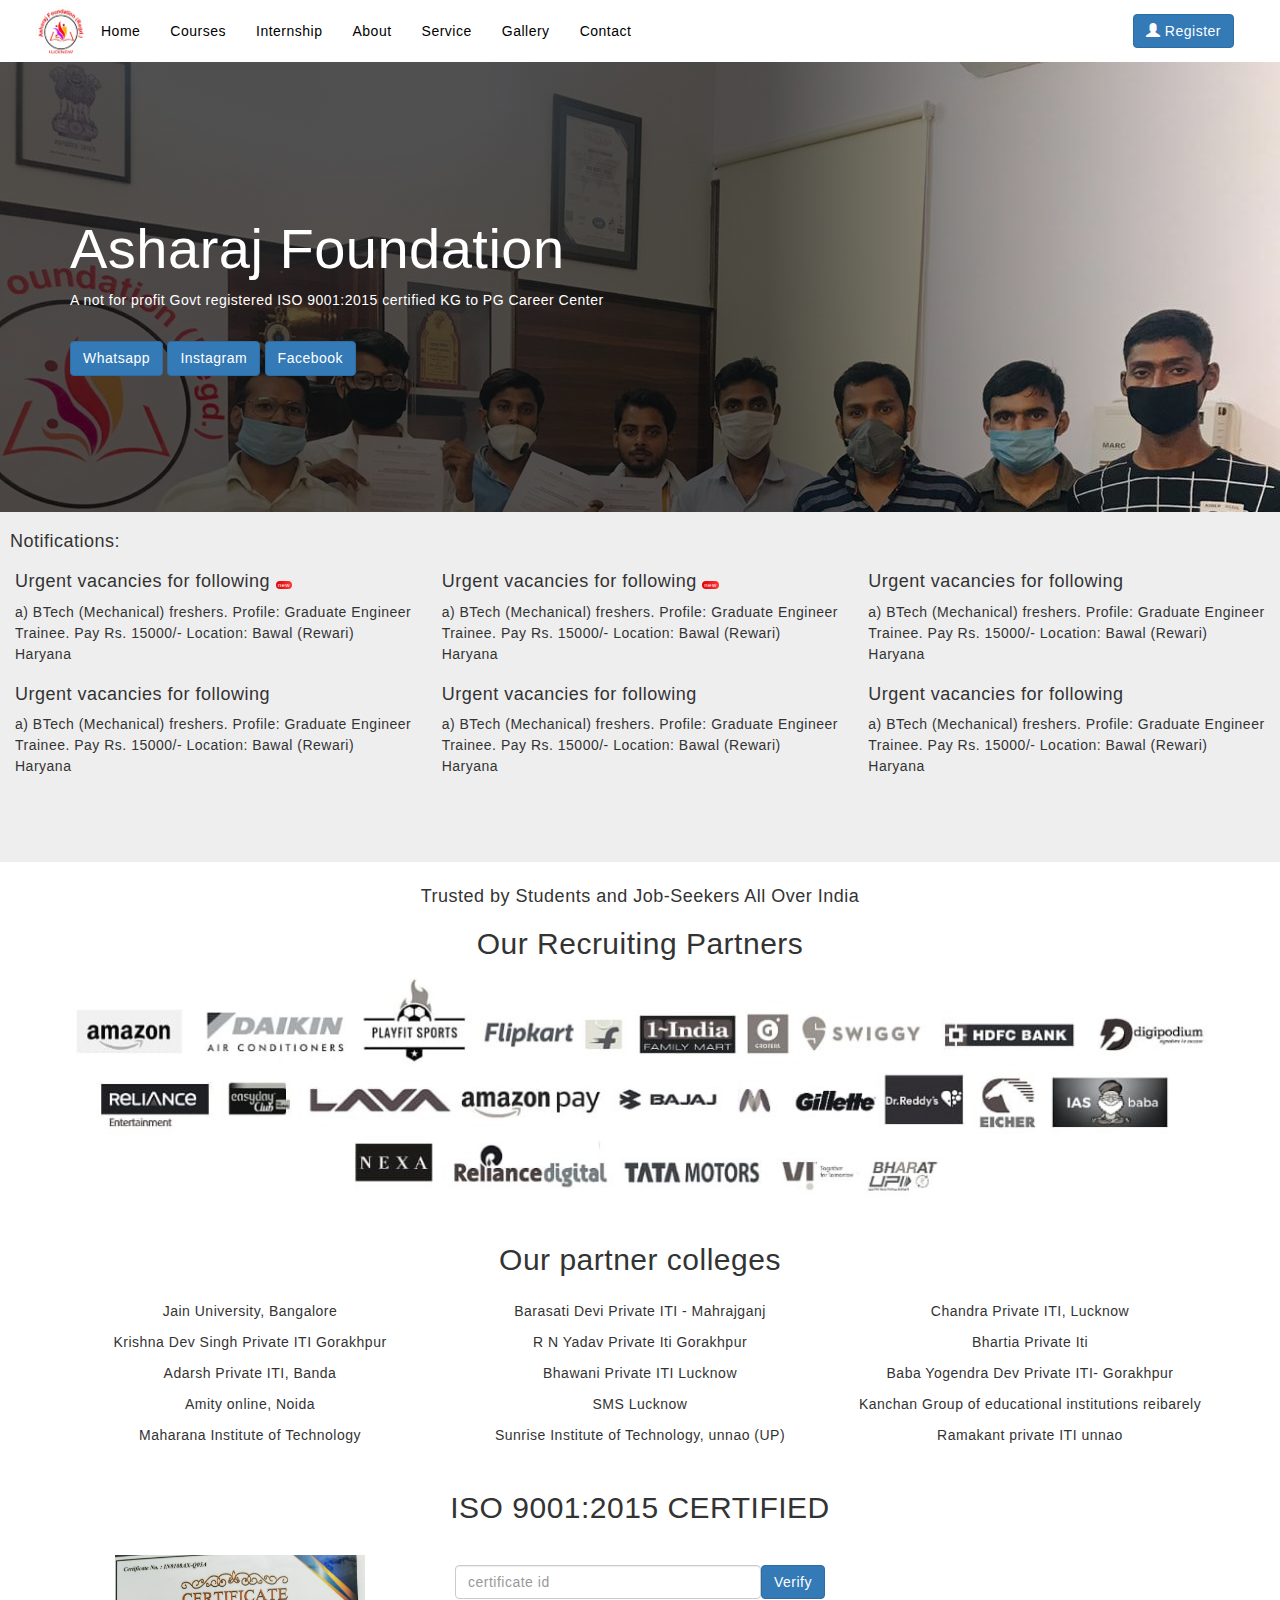
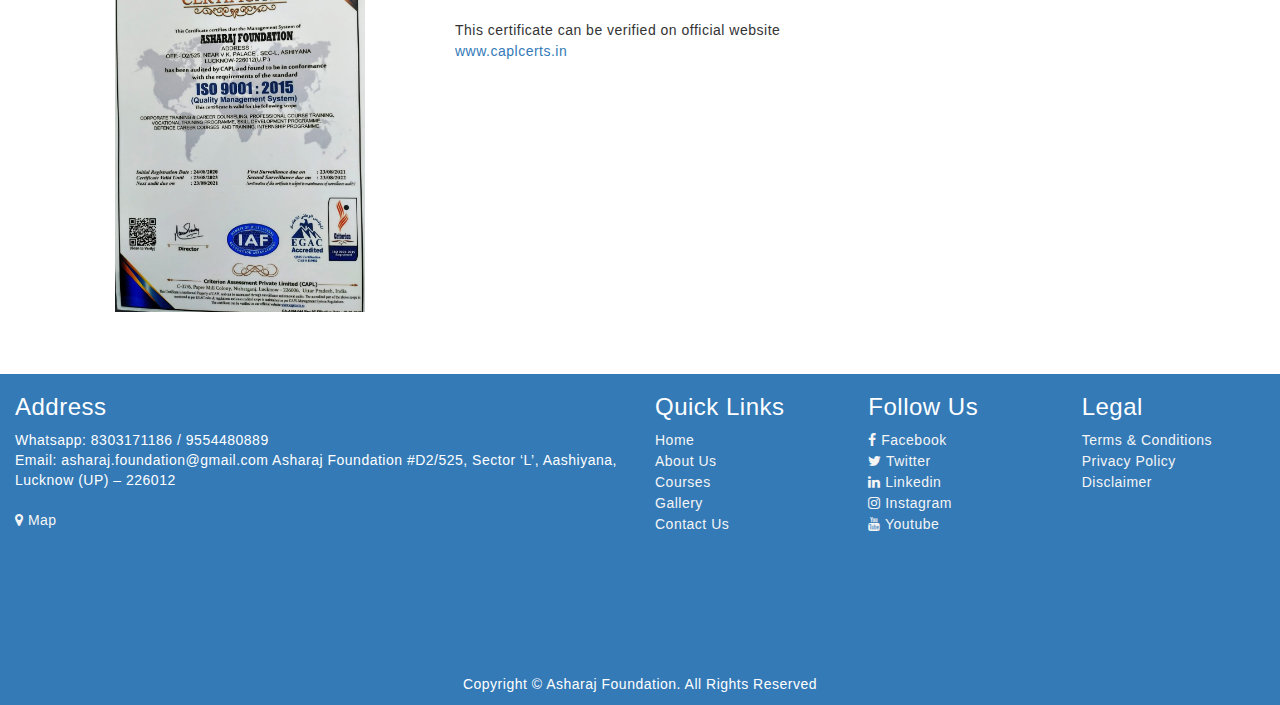
==== commit 939fd424: "index files changes" ====
--- a/index.html
+++ b/index.html
@@ -11,22 +11,18 @@
   
     <link href="./css/navbar.css" rel="stylesheet" type="text/css">
     <link href="./css/style.css" rel="stylesheet" type="text/css">
+    <link rel="stylesheet" href="https://maxcdn.bootstrapcdn.com/bootstrap/3.4.1/css/bootstrap.min.css">
+  <script src="https://ajax.googleapis.com/ajax/libs/jquery/3.6.0/jquery.min.js"></script>
+  <script src="https://maxcdn.bootstrapcdn.com/bootstrap/3.4.1/js/bootstrap.min.js"></script>
 
     <title>Asharaj Foundation | Home</title>
 </head>
 <body>
     <!-- header start -->
     <header>
-        <section class="nav">
-            <img src="./img/redlogo.jpg" width="50" height="50">
-            <!-- <img src="./img/DSC01027.JPG" > -->
+        <!-- <section class="nav navbar-nav">
+            <img class="navbar-brand" src="./img/redlogo.jpg" width="50" height="50">
             <div id="nav">
-                <button><a href="#" class="active nav-link" >Home</a></button>
-                <button><a href="courses.html" class="nav-link">Courses</a></button>
-                <button><a href="internship.html" class="nav-link">Internship</a></button>
-                <button><a href="./gallery.html" class="nav-link">Gallery</a></button>
-                <button><a href="./about.html" class="nav-link">About</a></button>
-                <button><a href="./contact.html" class="nav-link">Contact</a></button>
                 <button class="dropdown">
                     <a class="drop nav-link" href="#" >Services
                     <div class="dropCont">
@@ -46,7 +42,7 @@
                                </ul>
                             </li> 
                             <li class="subDrop">DHES
-                                <!-- content goes here -->
+                                
                                 <ul class="subDropCont">
                                     <li>Admission to ITI/Diploma in engineering courses</li>
                                     <li>Admission to UG courses</li>
@@ -59,7 +55,7 @@
      
                             </li>
                             <li class="subDrop">CTPI
-                                <!-- content goes here -->
+                                
                                 <ul class="subDropCont">
                                    <li>High end technology courses for placement</li>
                                    <li>Summer training/winter training</li>
@@ -73,141 +69,390 @@
                                 </ul>
                             </li>
                         </ul>
-                        <!-- <button><a href="#">AFCI</a></button>
-                        <button><a href="#">AFCI</a></button>
-                        <button><a href="#">AFCI</a></button> -->
+                        
                     </div>
                    </a>
                 
                 </button>
 
                </ul>
-
-
-
-            </div>
-
-            <button class="regBtn" id="myBtn">Register now</button>
-    
-        </section>        
+            </div>    
+        </section>      -->
+        <nav class="navbar navbar-expand-lg" style="margin-bottom: 0;">
+            <div class="container-fluid">
+              <div class="navbar-header">
+                <button type="button" class="navbar-toggle" data-toggle="collapse" data-target="#myNavbar">
+                  <!-- <span class="icon-bar" style="color: black !important;"></span>
+                  <span class="icon-bar"></span>
+                  <span class="icon-bar"></span> -->
+                  <i class="fa fa-bars" style="font-size: 18px;"></i>
+                </button>
+                <!-- <a class="navbar-brand" href="#"> -->
+                    <img class="img-circle" src="./img/redlogo.jpg" width="50" height="50" style="margin-left: 20px;margin-top: 5px;">
+                <!-- </a> -->
+              </div>
+              <div class="collapse navbar-collapse " id="myNavbar" style="margin: 0 10px 0 10px;overflow: hidden;">
+                <ul class="nav navbar-nav nav-menu" style="background: none; color: black;">
+                  <li class="active"><a href="#">Home</a></li>
+                  <li><a href="./courses.html">Courses</a></li>
+                  <li><a href="./internship.html">Internship</a></li>
+                  <li><a href="./about.html">About</a></li>
+                  <li><a href="#">Service</a></li>
+                  <li><a href="./gallery.html">Gallery</a></li>
+                  <li><a href="./contact.html">Contact</a></li>
+                </ul>
+                <ul class="nav navbar-nav navbar-right" style="background: none;cursor: pointer;width: fit-content;margin-top: 8px;">
+                  <li>
+                    <button type="button" class="btn btn-primary" data-toggle="modal" data-target="#exampleModalLong">
+                        <span class="glyphicon glyphicon-user">
+                        </span> Register
+                      </button>
+                    <!-- <a data-toggle="modal" data-target="#exampleModalLong">
+                    <span class="glyphicon glyphicon-user">
+                  </span> Register</a> -->
+                </li>
+                </ul>
+               
+              </div>
+            </div>
+          </nav> 
     </header>
     <!-- header end -->
    <!-- main section starts -->
     <main>
-        <section class="heroSec">
-            <div class="heroSecCont">
-                <h1>Asharaj Foundation</h1>
-                <p>A not for profit Govt registered ISO 9001:2015 certified KG to PG Career Center</p><br><br>
-                <div class="socialBtn">
-                    <button><a href="https://chat.whatsapp.com/GUL0TPI1Z1P62olSW5cxIC">Whatsapp</a></button>
-                    <button><a href="https://www.instagram.com/asharajsociety/">Instagram</a></button>
-                    <button><a href="https://m.facebook.com/100571021349063/">Facebook</a></button>
-                </div>
-            </div>
-        </section>
-
-      <section class="notif">
-        <!-- <h3>NOTIFICATIONS:</h3> -->
-        <section class="notifCon">
-            <div class="col1">
-                <div>
-                    <h4>Urgent vacancies for following <button class="newUpdate">new</button></h4>
-                    <p>a) BTech (Mechanical) freshers. Profile: Graduate Engineer Trainee. Pay Rs. 15000/- Location: Bawal (Rewari) Haryana</p>
-                </div>
-                <div>
-                    <h4>Urgent vacancies for following <button class="newUpdate">new</button></h4>
-                    <p>a) BTech (Mechanical) freshers. Profile: Graduate Engineer Trainee. Pay Rs. 15000/- Location: Bawal (Rewari) Haryana</p>
-                </div>
-                <div>
-                    <h4>Urgent vacancies for following</h4>
-                    <p>a) BTech (Mechanical) freshers. Profile: Graduate Engineer Trainee. Pay Rs. 15000/- Location: Bawal (Rewari) Haryana</p>
-                </div>
-                
-               
-            </div>
-            <div class="col2">
-                <div>
-                    <h4>Urgent vacancies for following</h4>
-                    <p>a) BTech (Mechanical) freshers. Profile: Graduate Engineer Trainee. Pay Rs. 15000/- Location: Bawal (Rewari) Haryana</p>
-                </div>
-                <div>
-                    <h4>Urgent vacancies for following</h4>
-                    <p>a) BTech (Mechanical) freshers. Profile: Graduate Engineer Trainee. Pay Rs. 15000/- Location: Bawal (Rewari) Haryana</p>
-                </div>
-            </div>
-            <div class="col3">
-                <div>
-                    <h4>Urgent vacancies for following</h4>
-                    <p>a) BTech (Mechanical) freshers. Profile: Graduate Engineer Trainee. Pay Rs. 15000/- Location: Bawal (Rewari) Haryana</p>
-                </div>
-            </div>       
-        </section>
-      </section>
-     
-      <section class="companies">
-          <h4>Trusted by Students and Job-Seekers All Over India</h4>
-          <h2>Our Recruiting Partners</h2>
-          <img src="./img/bannerlogo2.jpeg" alt="companies" width="900">
-      </section>
-       
-      <section id="partnerColleges" >
-          <h2 class="partnerHeading">Our partner colleges</h2>
-          <div class="partnerColleges">
-            <p>Jain University, Bangalore</p>
-            <p>Barasati Devi Private ITI - Mahrajganj</p>
-            <p>Chandra Private ITI, Lucknow</p>
-            <p>Krishna Dev Singh Private ITI Gorakhpur</p>
-            <p>R N Yadav Private Iti Gorakhpur</p>
-            <p>Bhartia Private Iti</p>
-            <p>Adarsh Private ITI, Banda</p>
-            <p>Bhawani Private ITI Lucknow</p>
-            <p>Baba Yogendra Dev Private ITI- Gorakhpur</p>
-            <p>Maharana Institute of Technology</p>
-            <p>Kanchan Group of educational institutions reibarely</p>
-            <p>SMS Lucknow</p>
-            <p>Amity online, Noida</p>
-            <p>Sunrise Institute of Technology, unnao (UP)</p>
-            <p>Ramakant private ITI unnao</p>
+        <div class="container-fluid heroSection" style="min-height: 450px;">
+            <div class="row" style="display: flex;align-items:center;min-height:inherit;">
+                <div class="container">
+                    <div class="row">
+                        <div class="col-md-12">
+                            <h1 class="text-white" style="color: white;font-size: 4em;">Asharaj Foundation</h1>
+                            <p class="text-white" style="color: white;">A not for profit Govt registered ISO 9001:2015 certified KG to PG Career Center</p>
+                        </div>
+                    </div>
+                    <div class="row" style="height: 20px;"></div>
+                    <div class="row" style="padding-left: 15px;">
+                        <div class="col socialButtons">
+                            <button class="btn btn-primary"><a href="https://chat.whatsapp.com/GUL0TPI1Z1P62olSW5cxIC">Whatsapp</a></button>
+                            <button class="btn btn-primary"><a href="https://www.instagram.com/asharajsociety/">Instagram</a></button>
+                            <button class="btn btn-primary"><a href="https://m.facebook.com/100571021349063/">Facebook</a></button>
+                        </div>
+                    </div>
+                </div>
+            </div>
+        </div>
+
+        <div class="container-fluid" style="background: rgb(238, 238, 238);">
+            <div class="row">
+                <div class="col-sm-12 col-md-4 col-lg-4" style="padding: 10px 0 0 10px;">
+                    <h4>Notifications:</h4>
+                </div>
+            </div>
+            <div class="row" style="min-height: 300px;max-height: 400px;overflow:auto;">
+                <div class="col-sm-12 col-md-4 col-lg-4">
+                    <div>
+                        <h4>Urgent vacancies for following <button class="newUpdate">new</button></h4>
+                        <p>a) BTech (Mechanical) freshers. Profile: Graduate Engineer Trainee. Pay Rs. 15000/- Location: Bawal (Rewari) Haryana</p>
+                    </div>
+                </div>
+                <div class="col-sm-12 col-md-4 col-lg-4">
+                    <div>
+                        <h4>Urgent vacancies for following <button class="newUpdate">new</button></h4>
+                        <p>a) BTech (Mechanical) freshers. Profile: Graduate Engineer Trainee. Pay Rs. 15000/- Location: Bawal (Rewari) Haryana</p>
+                    </div>
+                </div>
+                <div class="col-sm-12 col-md-4 col-lg-4">
+                    <div>
+                        <h4>Urgent vacancies for following</h4>
+                        <p>a) BTech (Mechanical) freshers. Profile: Graduate Engineer Trainee. Pay Rs. 15000/- Location: Bawal (Rewari) Haryana</p>
+                    </div>
+                </div>
+                <div class="col-sm-12 col-md-4 col-lg-4">
+                    <div>
+                        <h4>Urgent vacancies for following</h4>
+                        <p>a) BTech (Mechanical) freshers. Profile: Graduate Engineer Trainee. Pay Rs. 15000/- Location: Bawal (Rewari) Haryana</p>
+                    </div>
+                </div>
+                <div class="col-sm-12 col-md-4 col-lg-4">
+                    <div>
+                        <h4>Urgent vacancies for following</h4>
+                        <p>a) BTech (Mechanical) freshers. Profile: Graduate Engineer Trainee. Pay Rs. 15000/- Location: Bawal (Rewari) Haryana</p>
+                    </div>
+                </div>
+                <div class="col-sm-12 col-md-4 col-lg-4">
+                    <div>
+                        <h4>Urgent vacancies for following</h4>
+                        <p>a) BTech (Mechanical) freshers. Profile: Graduate Engineer Trainee. Pay Rs. 15000/- Location: Bawal (Rewari) Haryana</p>
+                    </div>
+                </div>
+            </div>
+        </div>
+      
+      
+      <div class="container-fluid" style="padding: 15px 0 0 0;">
+          <div class="row text-center">
+            <div class="col">
+                <h4>Trusted by Students and Job-Seekers All Over India</h4>
+            <h2>Our Recruiting Partners</h2>
+            <img src="./img/bannerlogo2.jpeg" alt="companies" style="max-width: 95%;height:auto">
+            </div>
+          </div>
+      </div>
+      <div class="container">
+          <div class="row" style="padding: 15px 10px 15px 10px;">
+              <div class="col">
+                <h2 class="text-center">Our partner colleges</h2>
+              </div>
           </div>
           
-      </section>
-        <h2 class="isoHeading">ISO 9001:2015 CERTIFIED</h2><br>
-      <section class="certify">
-        <img class="certificate" src="./img/iso.jpg" alt="iso certfied certificate" width="250" height="auto">
-
-        <div class="certify-body">
-            
-            <!-- <div>
+          <div class="row text-center">
+              <div class="col-lg-4 col-sm-12 col-md-6">
+                <div class="card">
+                    <div class="card-body">
+                        <!-- <img src="https://picsum.photos/200" alt="" class="card-img-top" width="100px" height="auto"> -->
+                     <p>Jain University, Bangalore</p>
+                    </div>
+                </div>
+              </div>
+              <div class="col-lg-4 col-sm-12 col-md-6">
+                <div class="card">
+                    <div class="card-body">
+                        <!-- <img src="https://picsum.photos/200" alt="" class="card-img-top" width="100px" height="auto"> -->
+                        <p>Barasati Devi Private ITI - Mahrajganj</p>
+                    </div>
+                </div>
+              </div>
+              <div class="col-lg-4 col-sm-12 col-md-6">
+                <div class="card">
+                    <div class="card-body">
+                        <p>Chandra Private ITI, Lucknow</p>
+                    </div>
+                </div>
+              </div>
+              <div class="col-lg-4 col-sm-12 col-md-6">
+                <div class="card">
+                    <div class="card-body">
+                        <p>Krishna Dev Singh Private ITI Gorakhpur</p>
+                    </div>
+                </div>
+              </div>
+              <div class="col-lg-4 col-sm-12 col-md-6">
+                <div class="card">
+                    <div class="card-body">
+                        <p>R N Yadav Private Iti Gorakhpur</p>
+
+                    </div>
+                </div>
+              </div>
+              <div class="col-lg-4 col-sm-12 col-md-6">
+                <div class="card">
+                    <div class="card-body">
+                        <p>Bhartia Private Iti</p>
+
+                    </div>
+                </div>
+              </div>
+              <div class="col-lg-4 col-sm-12 col-md-6">
+                <div class="card">
+                    <div class="card-body">
+                        <p>Adarsh Private ITI, Banda</p>
+
+                    </div>
+                </div>
+              </div>
+              <div class="col-lg-4 col-sm-12 col-md-6">
+                <div class="card">
+                    <div class="card-body">
+                        <p>Bhawani Private ITI Lucknow</p>
+
+                    </div>
+                </div>
+              </div>
+              <div class="col-lg-4 col-sm-12 col-md-6">
+                <div class="card">
+                    <div class="card-body">
+                        <p>Baba Yogendra Dev Private ITI- Gorakhpur</p>
+                    </div>
+                </div>
+              </div>
+              <div class="col-lg-4 col-sm-12 col-md-6">
+                <div class="card">
+                    <div class="card-body">
+                        <p>Amity online, Noida</p>
+
+                    </div>
+                </div>
+              </div>
+              <div class="col-lg-4 col-sm-12 col-md-6">
+                <div class="card">
+                    <div class="card-body">
+                        <p>SMS Lucknow</p>
+
+                    </div>
+                </div>
+              </div>
+              <div class="col-lg-4 col-sm-12 col-md-6">
+                <div class="card">
+                    <div class="card-body">
+                        <p>Kanchan Group of educational institutions reibarely</p>
+
+                    </div>
+                </div>
+              </div>
+              <div class="col-lg-4 col-sm-12 col-md-6">
+                <div class="card">
+                    <div class="card-body">
+                        <p>Maharana Institute of Technology</p>
+                    </div>
+                </div>
+              </div>
+              <div class="col-lg-4 col-sm-12 col-md-6">
+                <div class="card">
+                    <div class="card-body">
+                        <p>Sunrise Institute of Technology, unnao (UP)</p>
+
+                    </div>
+                </div>
+              </div>
+              <div class="col-lg-4 col-sm-12 col-md-6">
+                <div class="card">
+                    <div class="card-body">
+                        <p>Ramakant private ITI unnao</p>
+
+
+                    </div>
+                </div>
+              </div>
+             
+          </div>
+      </div>
+
+      <div class="container " style="padding: 15px 0 20px 0;">
+          <div class="row">
+            <h2 class="text-center">ISO 9001:2015 CERTIFIED</h2><br>
+          </div>
+          <div class="row">
+              <div class="col-sm-12 col-md-6 col-lg-4 text-center">
+                <img class="certificate" src="./img/iso.jpg" alt="iso certfied certificate" style="max-width: 100%;width:250px;height: auto">
+              </div>
+
+              <div class="col-sm-6 col-md-6 col-lg-4">
+               <form action="" style="display: flex;justify-content: start; padding-top: 10px;">
+                <input type="text" placeholder="certificate id" class="form-control">
+                <button class=" btn btn-primary" type="submit">Verify</button>
+               </form> <br>
+               <div class="certify-official">
+                <p class="caplcerts">This certificate can be verified on official website <a href="www.caplcerts.in">www.caplcerts.in</a> </p>
+                </div>
+              </div>
+              
+              <!-- <div class="col-sm-12 col-md-4 col-lg-3">
                 <a href="#"><img src="./img/criterion_cropped.jpg" alt="criterian" width="100" height="auto"></a>
-                
+              </div>
+              <div class="col-sm-12 col-md-4 col-lg-3 ">
                 <a href="#"><img src="./img/egac-IAF.jpg" alt="criterian" width="100" height="auto"></a>
-               <a href="#"> <img src="./img/Master-IAF.png" alt="criterian" width="100" height="auto"></a>
-
-            </div><br> -->
-            
-           <div class="certify-verify">
-               <input type="text" placeholder="certificate id" class="certificateId">
-               
-               <button class="idSubmit" type="submit">verify</button>
-           </div>
-            <div class="certify-official">
-                <p class="caplcerts">This certificate can be verified on official website <a href="www.caplcerts.in">www.caplcerts.in</a> </p>
-            </div>
-        </div>
+              </div>
+              <div class="col-sm-12 col-md-4 col-lg-3 text-center">
+                <a href="#"> <img src="./img/Master-IAF.png" alt="criterian" width="100" height="auto"></a>
+              </div> -->
+          </div>
+      </div><br><br>
        
-          
-       
-    </section>
     </main>
-
 
     <!-- <div data-aos="fade-up" class="quickAccessBar">
        <button>Book a session</button> 
     </div> -->
     <!-- main ends -->
 
-    <!-- modal -->
-<!-- <button id="myBtn">ask?</button> -->
+  <div class="modal fade" id="exampleModalLong" tabindex="-1" role="dialog" aria-labelledby="exampleModalLongTitle" aria-hidden="true">
+    <div class="modal-dialog" role="document">
+      <div class="modal-content">
+        <!-- <div class="modal-header">
+          <h5 class="modal-title" id="exampleModalLongTitle">Modal title</h5>
+          <button type="button" class="close" data-dismiss="modal" aria-label="Close">
+            <span aria-hidden="true">&times;</span>
+          </button>
+        </div> -->
+        <div class="modal-body" style="padding: 20px 30px 20px 30px;">
+            <form action="./register.php" method="POST" id="enquiryform">
+                <div class="form-group">
+                 <label>Name:</label>
+                 <input type="text" placeholder="full name" name='name' class="form-control">
+                </div>
+                <div class="form-group">
+                 <label>Course/Highest qualification:</label>
+                 <input type="text" class="form-control" placeholder="course/highest qualification" name='course' list="qualifications">
+                 <datalist id="qualifications">
+                     <option value="job seeker"></option>
+                     <option value="class 1"></option>
+                     <option value="class 2"></option>
+                     <option value="class 3"></option> <option value="class 4"></option>
+                     <option value="class 5"></option>
+                     <option value="class 6"></option>
+                     <option value="class 7"></option>
+                     <option value="class 8"></option>
+                     <option value="class 9"></option>
+                     <option value="class 10"></option>
+                     <option value="11"></option>
+                     <option value="12"></option>
+                     <option value="IIT JEE"></option>
+                     <option value="NEET"></option>
+                     <option value="RIMC"></option>
+                     <option value="SAINIK SCHOOL ENTRANCE"></option>
+                 </datalist>
+                </div>
+                <div class="form-group">
+                 <label>Year of passing:</label>
+                 <input type="text" class="form-control" placeholder="year of passing" list="yearofpassing" name='yop'>
+                 <datalist id="yearofpassing">
+                     <option value="2010">2010</option>
+                     <option value="2011">2011</option>
+                     <option value="2012">2012</option>
+                     <option value="2013">2013</option>
+                     <option value="2014">2014</option>
+                     <option value="2015">2015</option>
+                     <option value="2016">2016</option>
+                     <option value="2017">2017</option>
+                     <option value="2018">2018</option>
+                     <option value="2019">2019</option>
+                     <option value="2020">2020</option>
+                     <option value="2021">2021</option>
+                     <option value="2022">2022</option>
+                     <option value="2023">2023</option>
+                     <option value="2024">2024</option>
+                     <option value="2025">2025</option>
+                   
+                 </datalist>
+                </div>
+                <div class="form-group">
+                 <label>College/School name:</label>
+                 <input type="text" class="form-control" placeholder="last college/school name" name='school'>
+                </div>
+                <div class="form-group">
+                 <label>Email:</label>
+                 <input type="email" class="form-control" placeholder="email" name='email'> 
+                </div>
+                <div class="form-group">
+                 <label>Phone(prefferably whatsapp):</label>
+                 <input type="tel" class="form-control" placeholder="phone with whatsapp" name='phone'>
+                </div>
+                <div class="form-group">
+                 <label>Message:</label>
+                 <textarea name="message" class="form-control" id="message" cols="30" rows="10" placeholder="message.." name='message'></textarea>
+                </div>
+                <!-- <div class="form-group">
+                    <button type="submit" class="btn btn-primary">Submit</button>
+                </div> -->
+                <div class="modal-footer">
+                    <button type="button" class="btn btn-secondary" data-dismiss="modal">Close</button>
+                    <button type="submit" class="btn btn-primary">Submit</button>
+                </div>
+            </form>
+           
+        </div>
+      </div>
+    </div>
+  </div>
 
 <!-- The Modal -->
 <div id="myModal" class="modal">
@@ -216,52 +461,43 @@
   <div  class="modal-content">
     <span class="close">&times;</span>
    <form action="./register.php" method="POST" id="enquiryform">
-       <p>Name:</p>
-       <input type="text" placeholder="full name" name='name'>
-       <p>Course/highest qualification:</p>
-       <input type="text" placeholder="course/highest qualification" name='course' list="qualifications">
-       <datalist id="qualifications">
-           <option value="job seeker"></option>
-           <option value="class 1"></option>
-           <option value="class 2"></option>
-           <option value="class 3"></option> <option value="class 4"></option>
-           <option value="class 5"></option>
-           <option value="class 6"></option>
-           <option value="class 7"></option>
-           <option value="class 8"></option>
-           <option value="class 9"></option>
-           <option value="class 10"></option>
-           <option value="11"></option>
-           <option value="12"></option>
-           <option value="IIT JEE"></option>
-           <option value="NEET"></option>
-           <option value="RIMC"></option>
-           <option value="SAINIK SCHOOL ENTRANCE"></option>
-       </datalist>
-       <p>Year of passing:</p>
-       <input type="text" placeholder="year of passing" list="yearofpassing" name='yop'>
-       <datalist id="yearofpassing">
-           <option value="2010">2010</option>
-           <option value="2011">2011</option>
-           <option value="2012">2012</option>
-           <option value="2013">2013</option>
-           <option value="2014">2014</option>
-           <option value="2015">2015</option>
-           <option value="2016">2016</option>
-           <option value="2017">2017</option>
-           <option value="2018">2018</option>
-           <option value="2019">2019</option>
-           <option value="2020">2020</option>
-           <option value="2021">2021</option>
-           <option value="2022">2022</option>
-           <option value="2023">2023</option>
-           <option value="2024">2024</option>
-           <option value="2025">2025</option>
-         
-       </datalist>
-      
-        <!-- <select name="yearofpassing" id="yearofpassing">
-
+       <div class="form-group">
+        <label>Name:</label>
+        <input type="text" placeholder="full name" name='name' class="form-control">
+       </div>
+       <div class="form-group">
+        <label>Course/Highest qualification:</label>
+        <input type="text" class="form-control" placeholder="course/highest qualification" name='course' list="qualifications">
+        <datalist id="qualifications">
+            <option value="job seeker"></option>
+            <option value="class 1"></option>
+            <option value="class 2"></option>
+            <option value="class 3"></option> <option value="class 4"></option>
+            <option value="class 5"></option>
+            <option value="class 6"></option>
+            <option value="class 7"></option>
+            <option value="class 8"></option>
+            <option value="class 9"></option>
+            <option value="class 10"></option>
+            <option value="11"></option>
+            <option value="12"></option>
+            <option value="IIT JEE"></option>
+            <option value="NEET"></option>
+            <option value="RIMC"></option>
+            <option value="SAINIK SCHOOL ENTRANCE"></option>
+        </datalist>
+       </div>
+       <div class="form-group">
+        <label>Year of passing:</label>
+        <input type="text" class="form-control" placeholder="year of passing" list="yearofpassing" name='yop'>
+        <datalist id="yearofpassing">
+            <option value="2010">2010</option>
+            <option value="2011">2011</option>
+            <option value="2012">2012</option>
+            <option value="2013">2013</option>
+            <option value="2014">2014</option>
+            <option value="2015">2015</option>
+            <option value="2016">2016</option>
             <option value="2017">2017</option>
             <option value="2018">2018</option>
             <option value="2019">2019</option>
@@ -270,89 +506,95 @@
             <option value="2022">2022</option>
             <option value="2023">2023</option>
             <option value="2024">2024</option>
-        </select> -->
-        <p>Last college/school name :</p>
-       <input type="text" placeholder="last college/school name" name='school'>
-       <p>Email:</p>
-       <input type="email" placeholder="email" name='email'> 
-       <p>Phone(prefferably whatsapp):</p>
-       <input type="tel" placeholder="phone with whatsapp" name='phone'>
-       <p>Message:</p>
-       <textarea name="message" id="message" cols="30" rows="10" placeholder="message.." name='message'></textarea>
-       <input type="submit">
+            <option value="2025">2025</option>
+          
+        </datalist>
+       </div>
+       <div class="form-group">
+        <label>Last college/school name :</label>
+        <input type="text" class="form-control" placeholder="last college/school name" name='school'>
+       </div>
+       <div class="form-group">
+        <label>Email:</label>
+        <input type="email" class="form-control" placeholder="email" name='email'> 
+       </div>
+       <div class="form-group">
+        <label>Phone(prefferably whatsapp):</label>
+        <input type="tel" class="form-control" placeholder="phone with whatsapp" name='phone'>
+       </div>
+       <div class="form-group">
+        <label>Message:</label>
+        <textarea name="message" class="form-control" id="message" cols="30" rows="10" placeholder="message.." name='message'></textarea>
+       </div>
+       <div class="form-group">
+        <input type="submit" class="form-control">
+       </div>
    </form>
   </div>
 
 </div>
     <!-- footer starts -->
-    <footer class="footer">
-        <section>
-            <div class="col1">
-                <h3>Address</h3><br>
+    <div class="container-fluid bg-primary" style="min-height: 300px;">
+        <div class="row">
+            <div class="col-sm-12 col-md-4 col-lg-6">
+                <h3>Address</h3>
                 <address>
                    
-                        Whatsapp: 8303171186 / 9554480889 <br>
-                        Email: asharaj.foundation@gmail.com
-                        Asharaj Foundation #D2/525, Sector ‘L’, Aashiyana,
-                         Lucknow (UP) – 226012
-                    
-                </address><br>
-                <div>
-                   <a class="map" href="https://maps.app.goo.gl/HieJciq8GFMQiirFA" target="_blank">  <i class="fa fa-map-marker" aria-hidden="true"></i> Map</a>
-                </div>
-            </div>
-            <div class="col2">
-                <h3>Social Media</h3><br>
-                <div class="footerSocial">
-                    <ul>
-                        <li><a href="https://m.facebook.com/100571021349063/"> Facebook</a></li>
-                        <li><a href="https://twitter.com/AsharajSociety?t=4kDJHXXOHeEkjSIj-gXu8w&s=08">  Twitter</a></li>
-                        <li><a href="https://www.instagram.com/asharajsociety/">Instagram</a></li>
-                        <li><a href="https://www.linkedin.com/company/asharajfoundation"> Linkedin</a></li>
-                    </ul>
-                </div>
-            </div>
-            <div class="col3">
-                <h3>Navigation Links</h3><br>
-                <div class="footerNav">
-                    <ul>
-                        <li><a href="javascript:void(0)">Home</a></li>
-                        <li><a href="./courses.html">Courses</a></li>
-                        <li><a href="./internship.html">Internship</a></li>
-                        <li><a href="./gallery.html">Gallery</a></li>
-                        <li><a href="./about.html">About</a></li>
-                        <li><a href="./contact.html">Contact</a></li>
-                    </ul>
-                </div>
-            </div>    
-
-            <div class="col4">
-                <h3>Legal</h3><br>
-                <div class="footerNav">
-                    <ul>
-                        <li><a href="#">Privacy policy</a></li>
-                        <li><a href="#">Terms & Conditions</a></li>
-                        
-                    </ul>
-                 </div>
-            </div>     
-            
-        </section><br>
-         <p class="copyright"><small>&copy; 2021 Asharaj Foundation. All Rights Reserved.</small><p/>
-    </footer>
-
-
-
-     
+                    Whatsapp: 8303171186 / 9554480889 <br>
+                    Email: asharaj.foundation@gmail.com
+                    Asharaj Foundation #D2/525, Sector ‘L’, Aashiyana,
+                     Lucknow (UP) – 226012
+                
+            </address>
+            <div>
+                <a class="map" href="https://maps.app.goo.gl/HieJciq8GFMQiirFA" target="_blank">  <i class="fa fa-map-marker" aria-hidden="true"></i> Map</a>
+             </div>
+            </div>
+            <div class="col-sm-12 col-md-4 col-lg-2">
+                <h3>Quick Links</h3>
+                <ul class="quickLinks">
+                    <li><a href="index.php">Home</a></li>
+                    <li><a href="about.php">About Us</a></li>
+                    <li><a href="courses.php">Courses</a></li>
+                    <li><a href="gallery.php">Gallery</a></li>
+                    <li><a href="contact.php">Contact Us</a></li>
+                </ul>
+            </div>
+            <div class="col-sm-12 col-md-4 col-lg-2">
+                <h3>Follow Us</h3>
+                <ul class="followUs">
+                    <li><a href="https://m.facebook.com/100571021349063/"> <i class="fa fa-facebook"></i>  Facebook</a></li>
+                    <li><a href="#"><i class="fa fa-twitter"></i> Twitter</a></li>
+                    <li><a href="#"><i class="fa fa-linkedin"></i> Linkedin</a></li>
+                    <li><a href="https://www.instagram.com/asharajsociety/"><i class="fa fa-instagram"></i> Instagram</a></li>
+                    <li><a href="https://www.youtube.com/channel/UC-lQlZJWVXJZ6_Xv9tJqxlg"><i class="fa fa-youtube"></i> Youtube</a></li>
+                </ul>
+            </div>
+            <div class="col-sm-12 col-md-4 col-lg-2">
+                <h3>Legal</h3>
+                <ul class="legalNote">
+                    <li><a href="terms.php">Terms & Conditions</a></li>
+                    <li><a href="privacy.php">Privacy Policy</a></li>
+                    <li><a href="disclaimer.php">Disclaimer</a></li>
+                </ul>
+            </div>
+         </div>
+    </div>
+
+   <div class="container-fluid bg-primary">
+    <div class="row ">
+        <div class="col-sm-12 col-md-12 col-lg-12">
+            <p class="text-center" style="font-size: 0.rem;">
+                Copyright &copy; Asharaj Foundation. All Rights Reserved
+            </p>
+        </div>
+    </div>
+   </div>
+    
     <script src="./js/enquiryModal.js"></script>
     <script src="https://unpkg.com/aos@2.3.1/dist/aos.js"></script>
     <script>
         AOS.init();
       </script>
-    <!-- <script type="module">
-        import Swiper from 'https://unpkg.com/swiper@8/swiper-bundle.esm.browser.min.js'
-      
-        const swiper = new Swiper(...);
-      </script> -->
 </body>
 </html>--- a/css/style.css
+++ b/css/style.css
@@ -1,195 +1,20 @@
-
- /* @media screen and (min-width:300px) and (max-width:460px){
-    .heroSec{
-        background: linear-gradient(to right,rgba(10, 10, 10,0.5) 50%,transparent), url('../img/about.jpg');
-         background-blend-mode: darken;
-        background-repeat: no-repeat;
-        background-size:cover; 
-        height: auto;
-        
-    }
-    .heroSec .heroSecCont{
-        display: flex;
-        flex-direction: column;
-        align-items: center;
-        justify-content: space-evenly;
-        margin: 0;
-        padding: 1rem;
-        height: 100vh;
-        text-align: center;
-    }
-    .heroSecCont h1{
-        font-size:2rem;
-    }
-    .heroSecCont p{
-        font-size: 0.9rem;
-        line-height: 1.5;
-    }
-    .heroSecCont .socialBtn{
-        display: flex;
-        flex-direction: row;
-        flex-wrap: wrap;
-        justify-content: center;
-        gap: 1rem;
-    }
-    .heroSecCont .socialBtn button a {
-       font-size: 0.9rem;
-       padding: 0;
-       
-    }
-    .notif{
-        padding: 1rem 0.2rem;
-    }
-    .notif h2{
-        font-size: 1rem;
-        text-align: center;
-    }
-    .notifCon{
-        display: flex;
-        flex-direction:column;
-        align-items: center;
-        height:70vh; 
-    }
-    .notifCon div{
-        margin: 0.5rem 0.2rem;
-    }
-    .notifCon .col1 div,.notifCon .col2 div,.notifCon .col3 div {
-        font-size: 0.9rem;
-    }
-.companies h3{
-    padding: 1rem;
-    font-size: 1.2rem;
-}
-.companies h2{
-    padding: 1rem;
-    font-size: 1rem;
-}
-    .quickAccessBar button{
-        font-size: 0.8rem;
-        padding: 0.3rem;
-    }
-    .quickAccessBar{
-        background: rgb(233, 0, 0);
-        position: fixed;
-        right: 2px;
-        bottom:2px;
-    }
-    .partnerHeading{
-       font-size: 1.2rem;
-    }
-    #partnerColleges{
-        background:linear-gradient(to bottom right, rgb(0, 164, 214) 80%, rgb(2, 111, 138) 20%);
-    }
-    .partnerColleges{
-         display: flex;
-         flex-direction:column;
-         align-items: center;
-          padding: 1.2rem;  
-    }
-    .partnerColleges p{
-        font-size: 1rem;
-        text-align: center;
-    }
-    .isoHeading{
-        font-size: 1.2rem;
-    }
-    .certify{
-        display: flex;
-        flex-direction:column;
-        gap: 1.5rem;
-        justify-content: space-evenly;
-        align-items: flex-start;
-    }
-    .certify .certificate{
-        margin: auto;
-    }
-    .certify .caplcerts{
-        font-size: 0.8rem;
-    }
-    .certificateId{
-        padding: 0.5rem 0.6rem;
-        font-size: 0.9rem;
-    }
-    .idSubmit{
-        font-size: 0.9rem;
-    }
-
-
- } */
 *{
     font-family: 'Segoe UI', Tahoma, Geneva, Verdana, sans-serif;
+    user-select: none;
 }
- html, body{
-    height: 100%;
+html, body{
+    /* height: 100%; */
 }
 body{
     margin: 0;
     padding: 0;
     box-sizing: border-box;
+    overflow-x: hidden;
 }
  /* hero section */
  :root{
      --h2-headings-color: rgb(41,41,41);
  }
-.heroSec{
-    background: linear-gradient(to right,rgba(10, 10, 10,0.5) 60%,transparent), url('../img/DSC01027.JPG');
-     background-blend-mode: darken;
-    background-repeat: no-repeat;
-    background-size:cover; 
-    height: 100vh;
-    
-}
-.heroSec .heroSecCont{
-    position:relative;
-    top: 0px;
-    height: 100%;
-    display: block;
-    padding: 10rem 10rem;
-    color: whitesmoke;
-    background: linear-gradient(to right,rgb(29, 29, 29),transparent);
-}
-.heroSecCont h1{
-    font-size:3rem;
-}
-.heroSecCont p{
-    font-size: 0.9rem;
-}
-.heroSecCont .socialBtn{
-    display: flex;
-    gap: 1rem;
-}
-.heroSecCont .socialBtn button {
-    width: 100px;
-    height: 40px;
-    border-radius: 3px;
-    border: none;
-    background:linear-gradient(rgb(0, 164, 214), rgb(2, 111, 138));
- }
-.heroSecCont .socialBtn button a {
-   color: white;
-   font-size: 0.9rem;
-   text-decoration: none;
-   padding: 0.4rem;
-}
-/* main */
-.notif{
-    background:whitesmoke;
-    padding: 1rem;
-}
-.notifCon{
-    display: flex;
-    flex-direction:row;
-    height:50vh;
-    overflow-y: scroll;  
-   
-}
-.notifCon div{
-    margin: 1rem;
-}
-.notifCon .col1 div,.notifCon .col2 div,.notifCon .col3 div {
-    font-size: 0.9rem;
-}
-
 .newUpdate{
     background: linear-gradient(to right,rgb(223, 0, 0),rgb(255, 57, 57));
     border: none;
@@ -200,23 +25,6 @@
     animation-name: notif;
     animation-duration: 300ms;
     animation-iteration-count: infinite;
-}
-
-.companies{
-    text-align: center;
-   padding: 1rem 0rem 1rem 0;
-    
-}
-.companies h4{
-    padding: 1rem;
-    font-weight: 400;
-    font-size: 0.9rem;
-   
-}
-.companies h2{
-    padding: 1rem;
-    color: rgb(41, 41, 41);
-    font-weight: 700;
 }
 .quickAccessBar button{
     background: none;
@@ -235,75 +43,6 @@
     transform: rotate(0deg);
     border-radius: 0.5rem 0.5rem 0 0;
 }
-.isoHeading{
-    text-align: center;
-    padding: 3rem 0;
-    color: var(--h2-headings-color);
-}
-.certify{
-    display: flex;
-    flex-direction:row;
-    flex-wrap: wrap;
-    gap: 1.5rem;
-    padding: 0rem 2rem 4rem 2rem;
-    justify-content: space-evenly;
-    align-items: center;
-}
-.certify .certificate{
-    max-width: 100%;
-    width: 250px;
-    height: auto;
-    /* box-shadow: 0px 0px 40px rgba(184, 184, 184,0.7); */
-}
-.certify .certify-body{
-    display: flex;
-    flex-direction: column;
-    align-items: center;
-    justify-content: space-between;
-    gap: 1rem;
-}
-.certify .certify-official p{
-    font-size: 0.8rem;
-}
-.partnerHeading{
-    text-transform: capitalize;
-    font-weight: 700;
-    padding-top: 2rem;
-    text-align: center;
-    color: rgb(41, 41, 41);
-}
-/* #partnerColleges{
-    background:linear-gradient(to bottom right, rgb(0, 164, 214) 20%, rgb(2, 111, 138) 50%);
-} */
-.partnerColleges{
-     display: flex;
-     flex-direction:column;
-     gap: 0rem;
-     align-items: center;
-      padding: 1.5rem 0;  
-}
-.partnerColleges p{
-    font-size: 0.9rem;
-    margin:0.6rem 0 ;
-    text-align: left;
-    color: rgb(41, 41, 41);
-}
-.certify .caplcerts{
-    font-size: 1rem;
-}
-.certificateId{
-    padding: 0.7rem 0.6rem;
-    font-size: 1rem;
-    border: none;
-    box-shadow: 0px 0px 40px rgba(221, 221, 221, 0.8);
-}
-.certificateId::placeholder{
-    color: rgb(170, 170, 170);
-    font-size: 0.8rem;
-}
-.certificateId:focus{
-    outline: none;
-}
 .idSubmit{
     padding: 0.7rem 0.6rem;
     background: var(--primary);
@@ -312,115 +51,31 @@
     font-size: 1rem;
     cursor: pointer;
 }
-/* The Modal (background) */
-/* #myBtn{
-    background:red;
-    color: rgb(255, 255, 255);
-    box-shadow: 1px 1px 5px -5px;
-    border: none;
-    border-radius: 50% 50% 50% 50%;
-    padding: 0.6rem 0.3rem;
-    font-size: 1.125rem;
-    font-weight: 600;
-    position: fixed;
-    bottom: 30px;
-    left: 30px;
-} */
-.modal {
-    display: none; /* Hidden by default */
-    position: fixed; /* Stay in place */
-    z-index: 999; /* Sit on top */
-    padding-top: 15px; /* Location of the box */
-    left: 0;
-    top: 0;
-    width: 100%; /* Full width */
-    height: 100%; /* Full height */
-    overflow: auto; /* Enable scroll if needed */
-    background-color: rgb(0,0,0); /* Fallback color */
-    background-color: rgba(0,0,0,0.4); /* Black w/ opacity */
-    transition: all 1s;
+  /* ! latest changes  */
+  .quickLinks, .followUs, .legalNote{
+      list-style-type: none;
   }
-  /* Modal Content */
-  .modal-content {
-    /* background-color:var(--primary); */
-    background: white;
-    margin: auto;
-    padding: 20px;
-    width: 60%;
+  :where(.quickLinks, .followUs, .legalNote) li a{
+      color: whitesmoke;
   }
-  .modal-content #enquiryform{
-      width: 80%;
-      margin: 2rem auto 1rem auto;
-      display: flex;
-      flex-direction: column;
+  .socialButtons .btn a{
+      color: white;
   }
-  .modal-content #enquiryform p{
-    color: rgb(41, 41, 41);
-    font-size: 0.9rem;
-}
-  .modal-content #enquiryform input{
-      padding: 0.5rem 0.5rem;
-      font-size: 0.8rem;
-      margin: 0.5rem 0 0.5rem 0;
-      background: white;
-      border-radius: 3px;
-      /* box-shadow: 0px 0px 30px rgba(221, 221, 221, 0.6); */
-      border: 1px solid #dddddd;
-    
+  .heroSection{
+    background: linear-gradient(to right,rgba(10, 10, 10,0.7) 60%,transparent), url('../img/about.jpg');
+    background-blend-mode: darken;
+   background-repeat: no-repeat;
+   background-size:cover; 
+   max-width: 100%;
+
   }
-  .modal-content #enquiryform input:focus{
-    border:1px solid var(--primary);
-    outline: none;
-}
-  .modal-content #enquiryform input::placeholder{
-    color: #dddddd;
-    font-size: 0.75rem;
-    font-weight: 200;
-}
-  .modal-content #enquiryform input[type="submit"]{
-    padding: 0.6rem 0.5rem;
-    margin: 0.4rem 0 0.4rem 0;
-    background: var(--primary);
-    border: none;
-    color: white;
-    font-size: 0.9rem;
-    width: 100px;
-    cursor: pointer;
-    /* box-shadow: 0px 0px 30px rgba(221, 221, 221, 0.8); */
-}
-textarea{
-     border:1px solid #dddddd;
-      margin: 0.4rem 0;
-      padding: 0.6rem;
-      resize: none;
-      font-size: 1rem;
-      border-radius: 3px;
-      background: white;
-      /* box-shadow: 0px 0px 30px rgba(221, 221, 221, 0.8); */
+  .nav-menu li a{
+      color: black;
   }
-  textarea:focus{
-      border:1px solid var(--primary);
-      outline: none;
+  .nav-menu .active{
+     color: brown;
+     
   }
-  textarea::placeholder{
-    color: #dddddd;
-    font-size: 0.75rem;
-  }
-  /* The Close Button */
-  .close {
-    /* color: var(--primary); */
-    float: right;
-    font-size: 0.9rem;
-    font-weight: bold;
-  }
-  
-  .close:hover,
-  .close:focus {
-    color: var(--primary);
-    text-decoration: none;
-    cursor: pointer;
-  }
-
  /* animations */
  @keyframes notif{
      0%{
